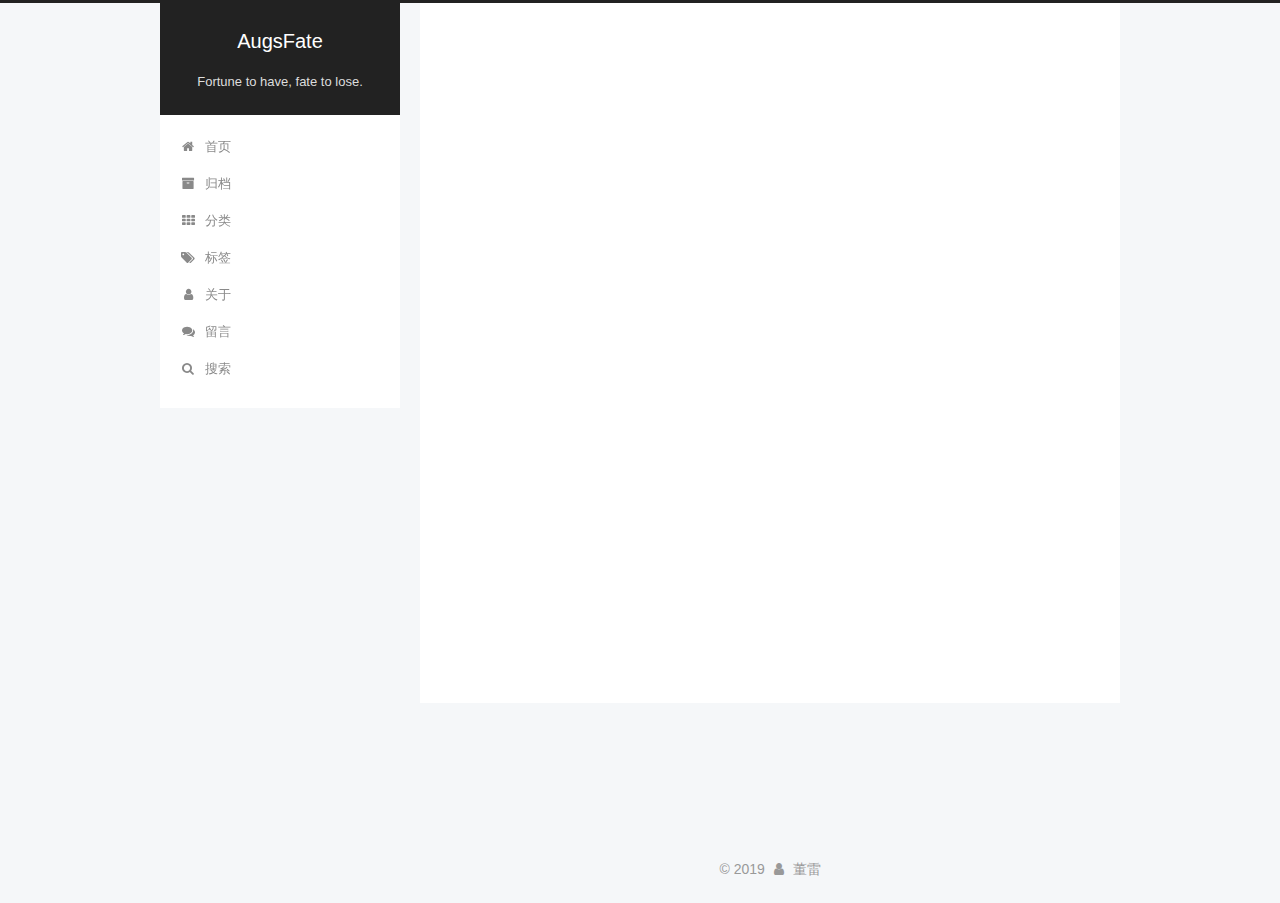
==== about/index.html @ f4f05949 "Site updated: 2019-10-30 15:15:26" ====
<!DOCTYPE html>



  


<html class="theme-next pisces use-motion" lang="zh-Hans">
<head>
  <meta charset="UTF-8"/>
<meta http-equiv="X-UA-Compatible" content="IE=edge" />
<meta name="viewport" content="width=device-width, initial-scale=1, maximum-scale=1"/>
<meta name="theme-color" content="#222">









<meta http-equiv="Cache-Control" content="no-transform" />
<meta http-equiv="Cache-Control" content="no-siteapp" />
















  
  
  <link href="/lib/fancybox/source/jquery.fancybox.css?v=2.1.5" rel="stylesheet" type="text/css" />







<link href="/lib/font-awesome/css/font-awesome.min.css?v=4.6.2" rel="stylesheet" type="text/css" />

<link href="/css/main.css?v=5.1.4" rel="stylesheet" type="text/css" />


  <link rel="apple-touch-icon" sizes="180x180" href="/avatar.png?v=5.1.4">


  <link rel="icon" type="image/png" sizes="32x32" href="/images/avatar.png?v=5.1.4">


  <link rel="icon" type="image/png" sizes="16x16" href="/images/avatar.png?v=5.1.4">






  <meta name="keywords" content="Hexo, NexT" />










<meta name="description" content="生命不息, 奋斗不止.">
<meta property="og:type" content="website">
<meta property="og:title" content="about">
<meta property="og:url" content="http:&#x2F;&#x2F;yoursite.com&#x2F;about&#x2F;index.html">
<meta property="og:site_name" content="AugsFate">
<meta property="og:description" content="生命不息, 奋斗不止.">
<meta property="og:locale" content="zh-Hans">
<meta property="og:updated_time" content="2019-10-30T06:09:06.425Z">
<meta name="twitter:card" content="summary">



<script type="text/javascript" id="hexo.configurations">
  var NexT = window.NexT || {};
  var CONFIG = {
    root: '/',
    scheme: 'Pisces',
    version: '5.1.4',
    sidebar: {"position":"left","display":"always","offset":12,"b2t":false,"scrollpercent":true,"onmobile":false},
    fancybox: true,
    tabs: true,
    motion: {"enable":true,"async":false,"transition":{"post_block":"fadeIn","post_header":"slideDownIn","post_body":"slideDownIn","coll_header":"slideLeftIn","sidebar":"slideUpIn"}},
    duoshuo: {
      userId: '0',
      author: '博主'
    },
    algolia: {
      applicationID: '',
      apiKey: '',
      indexName: '',
      hits: {"per_page":10},
      labels: {"input_placeholder":"Search for Posts","hits_empty":"We didn't find any results for the search: ${query}","hits_stats":"${hits} results found in ${time} ms"}
    }
  };
</script>



  <link rel="canonical" href="http://yoursite.com/about/"/>





  <title>about | AugsFate</title>
  








</head>

<body itemscope itemtype="http://schema.org/WebPage" lang="zh-Hans">

  
  
    
  

  <div class="container sidebar-position-left page-post-detail">
    <div class="headband"></div>

    <header id="header" class="header" itemscope itemtype="http://schema.org/WPHeader">
      <div class="header-inner"><div class="site-brand-wrapper">
  <div class="site-meta ">
    

    <div class="custom-logo-site-title">
      <a href="/"  class="brand" rel="start">
        <span class="logo-line-before"><i></i></span>
        <span class="site-title">AugsFate</span>
        <span class="logo-line-after"><i></i></span>
      </a>
    </div>
      
        <p class="site-subtitle">Fortune to have, fate to lose.</p>
      
  </div>

  <div class="site-nav-toggle">
    <button>
      <span class="btn-bar"></span>
      <span class="btn-bar"></span>
      <span class="btn-bar"></span>
    </button>
  </div>
</div>

<nav class="site-nav">
  

  
    <ul id="menu" class="menu">
      
        
        <li class="menu-item menu-item-home">
          <a href="/%20" rel="section">
            
              <i class="menu-item-icon fa fa-fw fa-home"></i> <br />
            
            首页
          </a>
        </li>
      
        
        <li class="menu-item menu-item-archives">
          <a href="/archives/%20" rel="section">
            
              <i class="menu-item-icon fa fa-fw fa-archive"></i> <br />
            
            归档
          </a>
        </li>
      
        
        <li class="menu-item menu-item-categories">
          <a href="/categories/%20" rel="section">
            
              <i class="menu-item-icon fa fa-fw fa-th"></i> <br />
            
            分类
          </a>
        </li>
      
        
        <li class="menu-item menu-item-tags">
          <a href="/tags/%20" rel="section">
            
              <i class="menu-item-icon fa fa-fw fa-tags"></i> <br />
            
            标签
          </a>
        </li>
      
        
        <li class="menu-item menu-item-about">
          <a href="/about/%20" rel="section">
            
              <i class="menu-item-icon fa fa-fw fa-user"></i> <br />
            
            关于
          </a>
        </li>
      
        
        <li class="menu-item menu-item-guestbook">
          <a href="/guestbook/%20%20" rel="section">
            
              <i class="menu-item-icon fa fa-fw fa-comments"></i> <br />
            
            留言
          </a>
        </li>
      

      
        <li class="menu-item menu-item-search">
          
            <a href="javascript:;" class="popup-trigger">
          
            
              <i class="menu-item-icon fa fa-search fa-fw"></i> <br />
            
            搜索
          </a>
        </li>
      
    </ul>
  

  
    <div class="site-search">
      
  
  <div class="algolia-popup popup search-popup">
    <div class="algolia-search">
      <div class="algolia-search-input-icon">
        <i class="fa fa-search"></i>
      </div>
      <div class="algolia-search-input" id="algolia-search-input"></div>
    </div>

    <div class="algolia-results">
      <div id="algolia-stats"></div>
      <div id="algolia-hits"></div>
      <div id="algolia-pagination" class="algolia-pagination"></div>
    </div>

    <span class="popup-btn-close">
      <i class="fa fa-times-circle"></i>
    </span>
  </div>




    </div>
  
</nav>



 </div>
    </header>

    <main id="main" class="main">
      <div class="main-inner">
        <div class="content-wrap">
          <div id="content" class="content">
            

  <div id="posts" class="posts-expand">
    
    
    
    <div class="post-block page">
      <header class="post-header">

	<h1 class="post-title" itemprop="name headline">about</h1>



</header>

      
      
      
      <div class="post-body">
        
        
          
        
      </div>
      
      
      
    </div>
    
    
    
  </div>


          </div>
          


          

  
    <div class="comments" id="comments">
      <div id="disqus_thread">
        <noscript>
          Please enable JavaScript to view the
          <a href="https://disqus.com/?ref_noscript" target="_blank" rel="noopener">comments powered by Disqus.</a>
        </noscript>
      </div>
    </div>

  



        </div>
        
          
  
  <div class="sidebar-toggle">
    <div class="sidebar-toggle-line-wrap">
      <span class="sidebar-toggle-line sidebar-toggle-line-first"></span>
      <span class="sidebar-toggle-line sidebar-toggle-line-middle"></span>
      <span class="sidebar-toggle-line sidebar-toggle-line-last"></span>
    </div>
  </div>

  <aside id="sidebar" class="sidebar">
    
    <div class="sidebar-inner">

      

      

      <section class="site-overview-wrap sidebar-panel sidebar-panel-active">
        <div class="site-overview">
          <div class="site-author motion-element" itemprop="author" itemscope itemtype="http://schema.org/Person">
            
              <img class="site-author-image" itemprop="image"
                src="/images/avatar.png"
                alt="董雷" />
            
              <p class="site-author-name" itemprop="name">董雷</p>
              <p class="site-description motion-element" itemprop="description">生命不息, 奋斗不止.</p>
          </div>

          <nav class="site-state motion-element">

            
              <div class="site-state-item site-state-posts">
              
                <a href="/archives/%20%7C%7C%20archive">
              
                  <span class="site-state-item-count">1</span>
                  <span class="site-state-item-name">日志</span>
                </a>
              </div>
            

            

            

          </nav>

          

          
            <div class="links-of-author motion-element">
                
                  <span class="links-of-author-item">
                    <a href="https://github.com/AugsFate" target="_blank" title="GitHub">
                      
                        <i class="fa fa-fw fa-github"></i>GitHub</a>
                  </span>
                
                  <span class="links-of-author-item">
                    <a href="mailto:121233667@qq.com" target="_blank" title="E-Mail">
                      
                        <i class="fa fa-fw fa-envelope"></i>E-Mail</a>
                  </span>
                
            </div>
          

          
          

          
          

          

        </div>
      </section>

      

      

    </div>
  </aside>


        
      </div>
    </main>

    <footer id="footer" class="footer">
      <div class="footer-inner">
        <div class="copyright">&copy; <span itemprop="copyrightYear">2019</span>
  <span class="with-love">
    <i class="fa fa-user"></i>
  </span>
  <span class="author" itemprop="copyrightHolder">董雷</span>

  
</div>

<div>
<script async src="//busuanzi.ibruce.info/busuanzi/2.3/busuanzi.pure.mini.js"></script>
<span id="busuanzi_container_site_pv" style='display:none'>
    本站总访问量 <span id="busuanzi_value_site_pv"></span> 次
    <span class="post-meta-divider">|</span>
</span>
<span id="busuanzi_container_site_uv" style='display:none'>
    有 <span id="busuanzi_value_site_uv"></span> 人看过我的博客
</span>
</div>



        







        
      </div>
    </footer>

    
      <div class="back-to-top">
        <i class="fa fa-arrow-up"></i>
        
          <span id="scrollpercent"><span>0</span>%</span>
        
      </div>
    

    

  </div>

  

<script type="text/javascript">
  if (Object.prototype.toString.call(window.Promise) !== '[object Function]') {
    window.Promise = null;
  }
</script>









  












  
  
    <script type="text/javascript" src="/lib/jquery/index.js?v=2.1.3"></script>
  

  
  
    <script type="text/javascript" src="/lib/fastclick/lib/fastclick.min.js?v=1.0.6"></script>
  

  
  
    <script type="text/javascript" src="/lib/jquery_lazyload/jquery.lazyload.js?v=1.9.7"></script>
  

  
  
    <script type="text/javascript" src="/lib/velocity/velocity.min.js?v=1.2.1"></script>
  

  
  
    <script type="text/javascript" src="/lib/velocity/velocity.ui.min.js?v=1.2.1"></script>
  

  
  
    <script type="text/javascript" src="/lib/fancybox/source/jquery.fancybox.pack.js?v=2.1.5"></script>
  


  


  <script type="text/javascript" src="/js/src/utils.js?v=5.1.4"></script>

  <script type="text/javascript" src="/js/src/motion.js?v=5.1.4"></script>



  
  


  <script type="text/javascript" src="/js/src/affix.js?v=5.1.4"></script>

  <script type="text/javascript" src="/js/src/schemes/pisces.js?v=5.1.4"></script>



  
  <script type="text/javascript" src="/js/src/scrollspy.js?v=5.1.4"></script>
<script type="text/javascript" src="/js/src/post-details.js?v=5.1.4"></script>



  


  <script type="text/javascript" src="/js/src/bootstrap.js?v=5.1.4"></script>



  


  

    
      <script id="dsq-count-scr" src="https://.disqus.com/count.js" async></script>
    

    
      <script type="text/javascript">
        var disqus_config = function () {
          this.page.url = 'http://yoursite.com/about/index.html';
          this.page.identifier = 'about/index.html';
          this.page.title = 'about';
        };
        var d = document, s = d.createElement('script');
        s.src = 'https://.disqus.com/embed.js';
        s.setAttribute('data-timestamp', '' + +new Date());
        (d.head || d.body).appendChild(s);
      </script>
    

  




	





  





  












  

  <script type="text/javascript">
    // Popup Window;
    var isfetched = false;
    var isXml = true;
    // Search DB path;
    var search_path = "search.xml";
    if (search_path.length === 0) {
      search_path = "search.xml";
    } else if (/json$/i.test(search_path)) {
      isXml = false;
    }
    var path = "/" + search_path;
    // monitor main search box;

    var onPopupClose = function (e) {
      $('.popup').hide();
      $('#local-search-input').val('');
      $('.search-result-list').remove();
      $('#no-result').remove();
      $(".local-search-pop-overlay").remove();
      $('body').css('overflow', '');
    }

    function proceedsearch() {
      $("body")
        .append('<div class="search-popup-overlay local-search-pop-overlay"></div>')
        .css('overflow', 'hidden');
      $('.search-popup-overlay').click(onPopupClose);
      $('.popup').toggle();
      var $localSearchInput = $('#local-search-input');
      $localSearchInput.attr("autocapitalize", "none");
      $localSearchInput.attr("autocorrect", "off");
      $localSearchInput.focus();
    }

    // search function;
    var searchFunc = function(path, search_id, content_id) {
      'use strict';

      // start loading animation
      $("body")
        .append('<div class="search-popup-overlay local-search-pop-overlay">' +
          '<div id="search-loading-icon">' +
          '<i class="fa fa-spinner fa-pulse fa-5x fa-fw"></i>' +
          '</div>' +
          '</div>')
        .css('overflow', 'hidden');
      $("#search-loading-icon").css('margin', '20% auto 0 auto').css('text-align', 'center');

      $.ajax({
        url: path,
        dataType: isXml ? "xml" : "json",
        async: true,
        success: function(res) {
          // get the contents from search data
          isfetched = true;
          $('.popup').detach().appendTo('.header-inner');
          var datas = isXml ? $("entry", res).map(function() {
            return {
              title: $("title", this).text(),
              content: $("content",this).text(),
              url: $("url" , this).text()
            };
          }).get() : res;
          var input = document.getElementById(search_id);
          var resultContent = document.getElementById(content_id);
          var inputEventFunction = function() {
            var searchText = input.value.trim().toLowerCase();
            var keywords = searchText.split(/[\s\-]+/);
            if (keywords.length > 1) {
              keywords.push(searchText);
            }
            var resultItems = [];
            if (searchText.length > 0) {
              // perform local searching
              datas.forEach(function(data) {
                var isMatch = false;
                var hitCount = 0;
                var searchTextCount = 0;
                var title = data.title.trim();
                var titleInLowerCase = title.toLowerCase();
                var content = data.content.trim().replace(/<[^>]+>/g,"");
                var contentInLowerCase = content.toLowerCase();
                var articleUrl = decodeURIComponent(data.url);
                var indexOfTitle = [];
                var indexOfContent = [];
                // only match articles with not empty titles
                if(title != '') {
                  keywords.forEach(function(keyword) {
                    function getIndexByWord(word, text, caseSensitive) {
                      var wordLen = word.length;
                      if (wordLen === 0) {
                        return [];
                      }
                      var startPosition = 0, position = [], index = [];
                      if (!caseSensitive) {
                        text = text.toLowerCase();
                        word = word.toLowerCase();
                      }
                      while ((position = text.indexOf(word, startPosition)) > -1) {
                        index.push({position: position, word: word});
                        startPosition = position + wordLen;
                      }
                      return index;
                    }

                    indexOfTitle = indexOfTitle.concat(getIndexByWord(keyword, titleInLowerCase, false));
                    indexOfContent = indexOfContent.concat(getIndexByWord(keyword, contentInLowerCase, false));
                  });
                  if (indexOfTitle.length > 0 || indexOfContent.length > 0) {
                    isMatch = true;
                    hitCount = indexOfTitle.length + indexOfContent.length;
                  }
                }

                // show search results

                if (isMatch) {
                  // sort index by position of keyword

                  [indexOfTitle, indexOfContent].forEach(function (index) {
                    index.sort(function (itemLeft, itemRight) {
                      if (itemRight.position !== itemLeft.position) {
                        return itemRight.position - itemLeft.position;
                      } else {
                        return itemLeft.word.length - itemRight.word.length;
                      }
                    });
                  });

                  // merge hits into slices

                  function mergeIntoSlice(text, start, end, index) {
                    var item = index[index.length - 1];
                    var position = item.position;
                    var word = item.word;
                    var hits = [];
                    var searchTextCountInSlice = 0;
                    while (position + word.length <= end && index.length != 0) {
                      if (word === searchText) {
                        searchTextCountInSlice++;
                      }
                      hits.push({position: position, length: word.length});
                      var wordEnd = position + word.length;

                      // move to next position of hit

                      index.pop();
                      while (index.length != 0) {
                        item = index[index.length - 1];
                        position = item.position;
                        word = item.word;
                        if (wordEnd > position) {
                          index.pop();
                        } else {
                          break;
                        }
                      }
                    }
                    searchTextCount += searchTextCountInSlice;
                    return {
                      hits: hits,
                      start: start,
                      end: end,
                      searchTextCount: searchTextCountInSlice
                    };
                  }

                  var slicesOfTitle = [];
                  if (indexOfTitle.length != 0) {
                    slicesOfTitle.push(mergeIntoSlice(title, 0, title.length, indexOfTitle));
                  }

                  var slicesOfContent = [];
                  while (indexOfContent.length != 0) {
                    var item = indexOfContent[indexOfContent.length - 1];
                    var position = item.position;
                    var word = item.word;
                    // cut out 100 characters
                    var start = position - 20;
                    var end = position + 80;
                    if(start < 0){
                      start = 0;
                    }
                    if (end < position + word.length) {
                      end = position + word.length;
                    }
                    if(end > content.length){
                      end = content.length;
                    }
                    slicesOfContent.push(mergeIntoSlice(content, start, end, indexOfContent));
                  }

                  // sort slices in content by search text's count and hits' count

                  slicesOfContent.sort(function (sliceLeft, sliceRight) {
                    if (sliceLeft.searchTextCount !== sliceRight.searchTextCount) {
                      return sliceRight.searchTextCount - sliceLeft.searchTextCount;
                    } else if (sliceLeft.hits.length !== sliceRight.hits.length) {
                      return sliceRight.hits.length - sliceLeft.hits.length;
                    } else {
                      return sliceLeft.start - sliceRight.start;
                    }
                  });

                  // select top N slices in content

                  var upperBound = parseInt('1');
                  if (upperBound >= 0) {
                    slicesOfContent = slicesOfContent.slice(0, upperBound);
                  }

                  // highlight title and content

                  function highlightKeyword(text, slice) {
                    var result = '';
                    var prevEnd = slice.start;
                    slice.hits.forEach(function (hit) {
                      result += text.substring(prevEnd, hit.position);
                      var end = hit.position + hit.length;
                      result += '<b class="search-keyword">' + text.substring(hit.position, end) + '</b>';
                      prevEnd = end;
                    });
                    result += text.substring(prevEnd, slice.end);
                    return result;
                  }

                  var resultItem = '';

                  if (slicesOfTitle.length != 0) {
                    resultItem += "<li><a href='" + articleUrl + "' class='search-result-title'>" + highlightKeyword(title, slicesOfTitle[0]) + "</a>";
                  } else {
                    resultItem += "<li><a href='" + articleUrl + "' class='search-result-title'>" + title + "</a>";
                  }

                  slicesOfContent.forEach(function (slice) {
                    resultItem += "<a href='" + articleUrl + "'>" +
                      "<p class=\"search-result\">" + highlightKeyword(content, slice) +
                      "...</p>" + "</a>";
                  });

                  resultItem += "</li>";
                  resultItems.push({
                    item: resultItem,
                    searchTextCount: searchTextCount,
                    hitCount: hitCount,
                    id: resultItems.length
                  });
                }
              })
            };
            if (keywords.length === 1 && keywords[0] === "") {
              resultContent.innerHTML = '<div id="no-result"><i class="fa fa-search fa-5x" /></div>'
            } else if (resultItems.length === 0) {
              resultContent.innerHTML = '<div id="no-result"><i class="fa fa-frown-o fa-5x" /></div>'
            } else {
              resultItems.sort(function (resultLeft, resultRight) {
                if (resultLeft.searchTextCount !== resultRight.searchTextCount) {
                  return resultRight.searchTextCount - resultLeft.searchTextCount;
                } else if (resultLeft.hitCount !== resultRight.hitCount) {
                  return resultRight.hitCount - resultLeft.hitCount;
                } else {
                  return resultRight.id - resultLeft.id;
                }
              });
              var searchResultList = '<ul class=\"search-result-list\">';
              resultItems.forEach(function (result) {
                searchResultList += result.item;
              })
              searchResultList += "</ul>";
              resultContent.innerHTML = searchResultList;
            }
          }

          if ('auto' === 'auto') {
            input.addEventListener('input', inputEventFunction);
          } else {
            $('.search-icon').click(inputEventFunction);
            input.addEventListener('keypress', function (event) {
              if (event.keyCode === 13) {
                inputEventFunction();
              }
            });
          }

          // remove loading animation
          $(".local-search-pop-overlay").remove();
          $('body').css('overflow', '');

          proceedsearch();
        }
      });
    }

    // handle and trigger popup window;
    $('.popup-trigger').click(function(e) {
      e.stopPropagation();
      if (isfetched === false) {
        searchFunc(path, 'local-search-input', 'local-search-result');
      } else {
        proceedsearch();
      };
    });

    $('.popup-btn-close').click(onPopupClose);
    $('.popup').click(function(e){
      e.stopPropagation();
    });
    $(document).on('keyup', function (event) {
      var shouldDismissSearchPopup = event.which === 27 &&
        $('.search-popup').is(':visible');
      if (shouldDismissSearchPopup) {
        onPopupClose();
      }
    });
  </script>




  
  
  
  <link rel="stylesheet" href="/lib/algolia-instant-search/instantsearch.min.css">

  
  
  <script src="/lib/algolia-instant-search/instantsearch.min.js"></script>
  

  <script src="/js/src/algolia-search.js?v=5.1.4"></script>



  

  

  

  
  

  

  

  

</body>
</html>
---- css/main.css ----
/* normalize.css v3.0.2 | MIT License | git.io/normalize */
html {
  font-family: sans-serif; /* 1 */
  -ms-text-size-adjust: 100%; /* 2 */
  -webkit-text-size-adjust: 100%; /* 2 */
}
body {
  margin: 0;
}
article,
aside,
details,
figcaption,
figure,
footer,
header,
hgroup,
main,
menu,
nav,
section,
summary {
  display: block;
}
audio,
canvas,
progress,
video {
  display: inline-block; /* 1 */
  vertical-align: baseline; /* 2 */
}
audio:not([controls]) {
  display: none;
  height: 0;
}
[hidden],
template {
  display: none;
}
a {
  background-color: transparent;
}
a:active,
a:hover {
  outline: 0;
}
abbr[title] {
  border-bottom: 1px dotted;
}
b,
strong {
  font-weight: bold;
}
dfn {
  font-style: italic;
}
h1 {
  font-size: 2em;
  margin: 0.67em 0;
}
mark {
  background: #ff0;
  color: #000;
}
small {
  font-size: 80%;
}
sub,
sup {
  font-size: 75%;
  line-height: 0;
  position: relative;
  vertical-align: baseline;
}
sup {
  top: -0.5em;
}
sub {
  bottom: -0.25em;
}
img {
  border: 0;
}
svg:not(:root) {
  overflow: hidden;
}
figure {
  margin: 1em 40px;
}
hr {
  -moz-box-sizing: content-box;
  box-sizing: content-box;
  height: 0;
}
pre {
  overflow: auto;
}
code,
kbd,
pre,
samp {
  font-family: monospace, monospace;
  font-size: 1em;
}
button,
input,
optgroup,
select,
textarea {
  color: inherit; /* 1 */
  font: inherit; /* 2 */
  margin: 0; /* 3 */
}
button {
  overflow: visible;
}
button,
select {
  text-transform: none;
}
button,
html input[type="button"],
input[type="reset"],
input[type="submit"] {
  -webkit-appearance: button; /* 2 */
  cursor: pointer; /* 3 */
}
button[disabled],
html input[disabled] {
  cursor: default;
}
button::-moz-focus-inner,
input::-moz-focus-inner {
  border: 0;
  padding: 0;
}
input {
  line-height: normal;
}
input[type="checkbox"],
input[type="radio"] {
  box-sizing: border-box; /* 1 */
  padding: 0; /* 2 */
}
input[type="number"]::-webkit-inner-spin-button,
input[type="number"]::-webkit-outer-spin-button {
  height: auto;
}
input[type="search"] {
  -webkit-appearance: textfield; /* 1 */
  -moz-box-sizing: content-box;
  -webkit-box-sizing: content-box; /* 2 */
  box-sizing: content-box;
}
input[type="search"]::-webkit-search-cancel-button,
input[type="search"]::-webkit-search-decoration {
  -webkit-appearance: none;
}
fieldset {
  border: 1px solid #c0c0c0;
  margin: 0 2px;
  padding: 0.35em 0.625em 0.75em;
}
legend {
  border: 0; /* 1 */
  padding: 0; /* 2 */
}
textarea {
  overflow: auto;
}
optgroup {
  font-weight: bold;
}
table {
  border-collapse: collapse;
  border-spacing: 0;
}
td,
th {
  padding: 0;
}
::selection {
  background: #262a30;
  color: #fff;
}
body {
  position: relative;
  font-family: 'Lato', "PingFang SC", "Microsoft YaHei", sans-serif;
  font-size: 14px;
  line-height: 2;
  color: #555;
  background: #f5f7f9;
}
@media (max-width: 767px) {
  body {
    padding-right: 0 !important;
  }
}
@media (min-width: 768px) and (max-width: 991px) {
  body {
    padding-right: 0 !important;
  }
}
@media (min-width: 1600px) {
  body {
    font-size: 16px;
  }
}
h1,
h2,
h3,
h4,
h5,
h6 {
  margin: 0;
  padding: 0;
  font-weight: bold;
  line-height: 1.5;
  font-family: 'Lato', "PingFang SC", "Microsoft YaHei", sans-serif;
}
h2,
h3,
h4,
h5,
h6 {
  margin: 20px 0 15px;
}
h1 {
  font-size: 22px;
}
@media (max-width: 767px) {
  h1 {
    font-size: 18px;
  }
}
h2 {
  font-size: 20px;
}
@media (max-width: 767px) {
  h2 {
    font-size: 16px;
  }
}
h3 {
  font-size: 18px;
}
@media (max-width: 767px) {
  h3 {
    font-size: 14px;
  }
}
h4 {
  font-size: 16px;
}
@media (max-width: 767px) {
  h4 {
    font-size: 12px;
  }
}
h5 {
  font-size: 14px;
}
@media (max-width: 767px) {
  h5 {
    font-size: 10px;
  }
}
h6 {
  font-size: 12px;
}
@media (max-width: 767px) {
  h6 {
    font-size: 8px;
  }
}
p {
  margin: 0 0 20px 0;
}
a {
  color: #555;
  text-decoration: none;
  outline: none;
  border-bottom: 1px solid #999;
  word-wrap: break-word;
}
a:hover {
  color: #222;
  border-bottom-color: #222;
}
blockquote {
  margin: 0;
  padding: 0;
}
img {
  display: block;
  margin: auto;
  max-width: 100%;
  height: auto;
}
hr {
  margin: 40px 0;
  height: 3px;
  border: none;
  background-color: #ddd;
  background-image: repeating-linear-gradient(-45deg, #fff, #fff 4px, transparent 4px, transparent 8px);
}
blockquote {
  padding: 0 15px;
  color: #666;
  border-left: 4px solid #ddd;
}
blockquote cite::before {
  content: "-";
  padding: 0 5px;
}
dt {
  font-weight: 700;
}
dd {
  margin: 0;
  padding: 0;
}
kbd {
  border: 1px solid #ccc;
  border-radius: 0.2em;
  box-shadow: 0.1em 0.1em 0.2em rgba(0,0,0,0.1);
  background-color: #f9f9f9;
  font-family: inherit;
  background-image: -webkit-linear-gradient(top, #eee, #fff, #eee);
  padding: 0.1em 0.3em;
  white-space: nowrap;
}
.text-left {
  text-align: left;
}
.text-center {
  text-align: center;
}
.text-right {
  text-align: right;
}
.text-justify {
  text-align: justify;
}
.text-nowrap {
  white-space: nowrap;
}
.text-lowercase {
  text-transform: lowercase;
}
.text-uppercase {
  text-transform: uppercase;
}
.text-capitalize {
  text-transform: capitalize;
}
.center-block {
  display: block;
  margin-left: auto;
  margin-right: auto;
}
.clearfix:before,
.clearfix:after {
  content: " ";
  display: table;
}
.clearfix:after {
  clear: both;
}
.pullquote {
  width: 45%;
}
.pullquote.left {
  float: left;
  margin-left: 5px;
  margin-right: 10px;
}
.pullquote.right {
  float: right;
  margin-left: 10px;
  margin-right: 5px;
}
.affix.affix.affix {
  position: fixed;
}
.translation {
  margin-top: -20px;
  font-size: 14px;
  color: #999;
}
.scrollbar-measure {
  width: 100px;
  height: 100px;
  overflow: scroll;
  position: absolute;
  top: -9999px;
}
.use-motion .motion-element {
  opacity: 0;
}
table {
  margin: 20px 0;
  width: 100%;
  border-collapse: collapse;
  border-spacing: 0;
  border: 1px solid #ddd;
  font-size: 14px;
  table-layout: fixed;
  word-wrap: break-all;
}
table>tbody>tr:nth-of-type(odd) {
  background-color: #f9f9f9;
}
table>tbody>tr:hover {
  background-color: #f5f5f5;
}
caption,
th,
td {
  padding: 8px;
  text-align: left;
  vertical-align: middle;
  font-weight: normal;
}
th,
td {
  border-bottom: 3px solid #ddd;
  border-right: 1px solid #eee;
}
th {
  padding-bottom: 10px;
  font-weight: 700;
}
td {
  border-bottom-width: 1px;
}
html,
body {
  height: 100%;
}
.container {
  position: relative;
  min-height: 100%;
}
.header-inner {
  margin: 0 auto;
  padding: 100px 0 70px;
  width: 700px;
}
@media (min-width: 1600px) {
  .container .header-inner {
    width: 900px;
  }
}
.main {
  padding-bottom: 150px;
}
.main-inner {
  margin: 0 auto;
  width: 700px;
}
@media (min-width: 1600px) {
  .container .main-inner {
    width: 900px;
  }
}
.footer {
  position: absolute;
  left: 0;
  bottom: 0;
  width: 100%;
  min-height: 50px;
}
.footer-inner {
  box-sizing: border-box;
  margin: 20px auto;
  width: 700px;
}
@media (min-width: 1600px) {
  .container .footer-inner {
    width: 900px;
  }
}
pre,
.highlight {
  overflow: auto;
  margin: 20px 0;
  padding: 0;
  font-size: 13px;
  color: #4d4d4c;
  background: #f7f7f7;
  line-height: 1.6;
}
pre,
code {
  font-family: consolas, Menlo, "PingFang SC", "Microsoft YaHei", monospace;
}
code {
  padding: 2px 4px;
  word-wrap: break-word;
  color: #555;
  background: #eee;
  border-radius: 3px;
  font-size: 13px;
}
pre {
  padding: 10px;
}
pre code {
  padding: 0;
  color: #4d4d4c;
  background: none;
  text-shadow: none;
}
.highlight {
  border-radius: 1px;
}
.highlight pre {
  border: none;
  margin: 0;
  padding: 10px 0;
}
.highlight table {
  margin: 0;
  width: auto;
  border: none;
}
.highlight td {
  border: none;
  padding: 0;
}
.highlight figcaption {
  font-size: 1em;
  color: #4d4d4c;
  line-height: 1em;
  margin-bottom: 1em;
}
.highlight figcaption:before,
.highlight figcaption:after {
  content: " ";
  display: table;
}
.highlight figcaption:after {
  clear: both;
}
.highlight figcaption a {
  float: right;
  color: #4d4d4c;
}
.highlight figcaption a:hover {
  border-bottom-color: #4d4d4c;
}
.highlight .gutter pre {
  padding-left: 10px;
  padding-right: 10px;
  color: #869194;
  text-align: right;
  background-color: #eff2f3;
}
.highlight .code pre {
  width: 100%;
  padding-left: 10px;
  padding-right: 10px;
  background-color: #f7f7f7;
}
.highlight .line {
  height: 20px;
}
.gutter {
  -webkit-user-select: none;
  -moz-user-select: none;
  -ms-user-select: none;
  user-select: none;
}
.gist table {
  width: auto;
}
.gist table td {
  border: none;
}
pre .deletion {
  background: #fdd;
}
pre .addition {
  background: #dfd;
}
pre .meta {
  color: #8959a8;
}
pre .comment {
  color: #8e908c;
}
pre .variable,
pre .attribute,
pre .tag,
pre .regexp,
pre .ruby .constant,
pre .xml .tag .title,
pre .xml .pi,
pre .xml .doctype,
pre .html .doctype,
pre .css .id,
pre .css .class,
pre .css .pseudo {
  color: #c82829;
}
pre .number,
pre .preprocessor,
pre .built_in,
pre .literal,
pre .params,
pre .constant,
pre .command {
  color: #f5871f;
}
pre .ruby .class .title,
pre .css .rules .attribute,
pre .string,
pre .value,
pre .inheritance,
pre .header,
pre .ruby .symbol,
pre .xml .cdata,
pre .special,
pre .number,
pre .formula {
  color: #718c00;
}
pre .title,
pre .css .hexcolor {
  color: #3e999f;
}
pre .function,
pre .python .decorator,
pre .python .title,
pre .ruby .function .title,
pre .ruby .title .keyword,
pre .perl .sub,
pre .javascript .title,
pre .coffeescript .title {
  color: #4271ae;
}
pre .keyword,
pre .javascript .function {
  color: #8959a8;
}
.full-image.full-image.full-image.full-image {
  border: none;
  max-width: 100%;
  width: auto;
  margin: 20px auto 25px;
}
@media (min-width: 992px) {
  .full-image.full-image.full-image.full-image {
    max-width: none;
    width: 118%;
    margin: 0 -9%;
  }
}
.blockquote-center,
.page-home .post-type-quote blockquote,
.page-post-detail .post-type-quote blockquote {
  position: relative;
  margin: 40px 0;
  padding: 0;
  border-left: none;
  text-align: center;
}
.blockquote-center::before,
.page-home .post-type-quote blockquote::before,
.page-post-detail .post-type-quote blockquote::before,
.blockquote-center::after,
.page-home .post-type-quote blockquote::after,
.page-post-detail .post-type-quote blockquote::after {
  position: absolute;
  content: ' ';
  display: block;
  width: 100%;
  height: 24px;
  opacity: 0.2;
  background-repeat: no-repeat;
  background-position: 0 -6px;
  background-size: 22px 22px;
}
.blockquote-center::before,
.page-home .post-type-quote blockquote::before,
.page-post-detail .post-type-quote blockquote::before {
  top: -20px;
  background-image: url("../images/quote-l.svg");
  border-top: 1px solid #ccc;
}
.blockquote-center::after,
.page-home .post-type-quote blockquote::after,
.page-post-detail .post-type-quote blockquote::after {
  bottom: -20px;
  background-image: url("../images/quote-r.svg");
  border-bottom: 1px solid #ccc;
  background-position: 100% 8px;
}
.blockquote-center p,
.page-home .post-type-quote blockquote p,
.page-post-detail .post-type-quote blockquote p,
.blockquote-center div,
.page-home .post-type-quote blockquote div,
.page-post-detail .post-type-quote blockquote div {
  text-align: center;
}
.post .post-body .group-picture img {
  box-sizing: border-box;
  padding: 0 3px;
  border: none;
}
.post .group-picture-row {
  overflow: hidden;
  margin-top: 6px;
}
.post .group-picture-row:first-child {
  margin-top: 0;
}
.post .group-picture-column {
  float: left;
}
.page-post-detail .post-body .group-picture-column {
  float: none;
  margin-top: 10px;
  width: auto !important;
}
.page-post-detail .post-body .group-picture-column img {
  margin: 0 auto;
}
.page-archive .group-picture-container {
  overflow: hidden;
}
.page-archive .group-picture-row {
  float: left;
}
.page-archive .group-picture-row:first-child {
  margin-top: 6px;
}
.page-archive .group-picture-column {
  max-width: 150px;
  max-height: 150px;
}
.post-body .note {
  position: relative;
  padding: 15px;
  margin-bottom: 20px;
  border: 1px solid #eee;
  border-left-width: 5px;
  border-radius: 3px;
}
.post-body .note h2,
.post-body .note h3,
.post-body .note h4,
.post-body .note h5,
.post-body .note h6 {
  margin-top: 0;
  margin-bottom: 0;
  border-bottom: initial;
  padding-top: 0 !important;
}
.post-body .note p:first-child,
.post-body .note ul:first-child,
.post-body .note ol:first-child,
.post-body .note table:first-child,
.post-body .note pre:first-child,
.post-body .note blockquote:first-child {
  margin-top: 0;
}
.post-body .note p:last-child,
.post-body .note ul:last-child,
.post-body .note ol:last-child,
.post-body .note table:last-child,
.post-body .note pre:last-child,
.post-body .note blockquote:last-child {
  margin-bottom: 0;
}
.post-body .note.default {
  border-left-color: #777;
}
.post-body .note.default h2,
.post-body .note.default h3,
.post-body .note.default h4,
.post-body .note.default h5,
.post-body .note.default h6 {
  color: #777;
}
.post-body .note.primary {
  border-left-color: #6f42c1;
}
.post-body .note.primary h2,
.post-body .note.primary h3,
.post-body .note.primary h4,
.post-body .note.primary h5,
.post-body .note.primary h6 {
  color: #6f42c1;
}
.post-body .note.info {
  border-left-color: #428bca;
}
.post-body .note.info h2,
.post-body .note.info h3,
.post-body .note.info h4,
.post-body .note.info h5,
.post-body .note.info h6 {
  color: #428bca;
}
.post-body .note.success {
  border-left-color: #5cb85c;
}
.post-body .note.success h2,
.post-body .note.success h3,
.post-body .note.success h4,
.post-body .note.success h5,
.post-body .note.success h6 {
  color: #5cb85c;
}
.post-body .note.warning {
  border-left-color: #f0ad4e;
}
.post-body .note.warning h2,
.post-body .note.warning h3,
.post-body .note.warning h4,
.post-body .note.warning h5,
.post-body .note.warning h6 {
  color: #f0ad4e;
}
.post-body .note.danger {
  border-left-color: #d9534f;
}
.post-body .note.danger h2,
.post-body .note.danger h3,
.post-body .note.danger h4,
.post-body .note.danger h5,
.post-body .note.danger h6 {
  color: #d9534f;
}
.post-body .label {
  display: inline;
  padding: 0 2px;
  white-space: nowrap;
}
.post-body .label.default {
  background-color: #f0f0f0;
}
.post-body .label.primary {
  background-color: #efe6f7;
}
.post-body .label.info {
  background-color: #e5f2f8;
}
.post-body .label.success {
  background-color: #e7f4e9;
}
.post-body .label.warning {
  background-color: #fcf6e1;
}
.post-body .label.danger {
  background-color: #fae8eb;
}
.post-body .tabs {
  position: relative;
  display: block;
  margin-bottom: 20px;
  padding-top: 10px;
}
.post-body .tabs ul.nav-tabs {
  margin: 0;
  padding: 0;
  display: flex;
  margin-bottom: -1px;
}
@media (max-width: 413px) {
  .post-body .tabs ul.nav-tabs {
    display: block;
    margin-bottom: 5px;
  }
}
.post-body .tabs ul.nav-tabs li.tab {
  list-style-type: none !important;
  margin: 0 0.25em 0 0;
  border-top: 3px solid transparent;
  border-left: 1px solid transparent;
  border-right: 1px solid transparent;
}
@media (max-width: 413px) {
  .post-body .tabs ul.nav-tabs li.tab {
    margin: initial;
    border-top: 1px solid transparent;
    border-left: 3px solid transparent;
    border-right: 1px solid transparent;
    border-bottom: 1px solid transparent;
  }
}
.post-body .tabs ul.nav-tabs li.tab a {
  outline: 0;
  border-bottom: initial;
  display: block;
  line-height: 1.8em;
  padding: 0.25em 0.75em;
  transition-duration: 0.2s;
  transition-timing-function: ease-out;
  transition-delay: 0s;
}
.post-body .tabs ul.nav-tabs li.tab a i {
  width: 1.285714285714286em;
}
.post-body .tabs ul.nav-tabs li.tab.active {
  border-top: 3px solid #fc6423;
  border-left: 1px solid #ddd;
  border-right: 1px solid #ddd;
  background-color: #fff;
}
@media (max-width: 413px) {
  .post-body .tabs ul.nav-tabs li.tab.active {
    border-top: 1px solid #ddd;
    border-left: 3px solid #fc6423;
    border-right: 1px solid #ddd;
    border-bottom: 1px solid #ddd;
  }
}
.post-body .tabs ul.nav-tabs li.tab.active a {
  cursor: default;
  color: #555;
}
.post-body .tabs .tab-content {
  background-color: #fff;
}
.post-body .tabs .tab-content .tab-pane {
  border: 1px solid #ddd;
  padding: 20px 20px 0 20px;
}
.post-body .tabs .tab-content .tab-pane:not(.active) {
  display: none !important;
}
.post-body .tabs .tab-content .tab-pane.active {
  display: block !important;
}
.btn {
  display: inline-block;
  padding: 0 20px;
  font-size: 14px;
  color: #555;
  background: #fff;
  border: 2px solid #555;
  text-decoration: none;
  border-radius: 2px;
  transition-property: background-color;
  transition-duration: 0.2s;
  transition-timing-function: ease-in-out;
  transition-delay: 0s;
  line-height: 2;
}
.btn:hover {
  border-color: #222;
  color: #fff;
  background: #222;
}
.btn +.btn {
  margin: 0 0 8px 8px;
}
.btn .fa-fw {
  width: 1.285714285714286em;
  text-align: left;
}
.btn-bar {
  display: block;
  width: 22px;
  height: 2px;
  background: #555;
  border-radius: 1px;
}
.btn-bar+.btn-bar {
  margin-top: 4px;
}
.pagination {
  margin: 120px 0 40px;
  text-align: center;
  border-top: 1px solid #eee;
}
.page-number-basic,
.pagination .prev,
.pagination .next,
.pagination .page-number,
.pagination .space {
  display: inline-block;
  position: relative;
  top: -1px;
  margin: 0 10px;
  padding: 0 11px;
}
@media (max-width: 767px) {
  .page-number-basic,
  .pagination .prev,
  .pagination .next,
  .pagination .page-number,
  .pagination .space {
    margin: 0 5px;
  }
}
.pagination .prev,
.pagination .next,
.pagination .page-number {
  border-bottom: 0;
  border-top: 1px solid #eee;
  transition-property: border-color;
  transition-duration: 0.2s;
  transition-timing-function: ease-in-out;
  transition-delay: 0s;
}
.pagination .prev:hover,
.pagination .next:hover,
.pagination .page-number:hover {
  border-top-color: #222;
}
.pagination .space {
  padding: 0;
  margin: 0;
}
.pagination .prev {
  margin-left: 0;
}
.pagination .next {
  margin-right: 0;
}
.pagination .page-number.current,
.algolia-pagination .current .page-number {
  color: #fff;
  background: #ccc;
  border-top-color: #ccc;
}
@media (max-width: 767px) {
  .pagination {
    border-top: none;
  }
  .pagination .prev,
  .pagination .next,
  .pagination .page-number {
    margin-bottom: 10px;
    border-top: 0;
    border-bottom: 1px solid #eee;
    padding: 0 10px;
  }
  .pagination .prev:hover,
  .pagination .next:hover,
  .pagination .page-number:hover {
    border-bottom-color: #222;
  }
}
.comments {
  margin: 60px 20px 0;
}
.tag-cloud {
  text-align: center;
}
.tag-cloud a {
  display: inline-block;
  margin: 10px;
}
.back-to-top {
  box-sizing: border-box;
  position: fixed;
  bottom: -100px;
  right: 30px;
  z-index: 1050;
  padding: 0 6px;
  width: initial;
  background: #222;
  font-size: 12px;
  opacity: 0.6;
  color: #fff;
  cursor: pointer;
  text-align: center;
  -webkit-transform: translateZ(0);
  transition-property: bottom;
  transition-duration: 0.2s;
  transition-timing-function: ease-in-out;
  transition-delay: 0s;
}
@media (min-width: 768px) and (max-width: 991px) {
  .back-to-top {
    display: none !important;
  }
}
@media (max-width: 767px) {
  .back-to-top {
    display: none !important;
  }
}
.back-to-top.back-to-top-on {
  bottom: 30px;
}
.header {
  background: transparent;
}
.header-inner {
  position: relative;
}
.headband {
  height: 3px;
  background: #222;
}
.site-meta {
  margin: 0;
  text-align: center;
}
@media (max-width: 767px) {
  .site-meta {
    text-align: center;
  }
}
.brand {
  position: relative;
  display: inline-block;
  padding: 0 40px;
  color: #fff;
  background: #222;
  border-bottom: none;
}
.brand:hover {
  color: #fff;
}
.logo {
  display: inline-block;
  margin-right: 5px;
  line-height: 36px;
  vertical-align: top;
}
.site-title {
  display: inline-block;
  vertical-align: top;
  line-height: 36px;
  font-size: 20px;
  font-weight: normal;
  font-family: 'Lato', "PingFang SC", "Microsoft YaHei", sans-serif;
}
.site-subtitle {
  margin-top: 10px;
  font-size: 13px;
  color: #ddd;
}
.use-motion .brand {
  opacity: 0;
}
.use-motion .logo,
.use-motion .site-title,
.use-motion .site-subtitle {
  opacity: 0;
  position: relative;
  top: -10px;
}
.site-nav-toggle {
  display: none;
  position: absolute;
  top: 10px;
  left: 10px;
}
@media (max-width: 767px) {
  .site-nav-toggle {
    display: block;
  }
}
.site-nav-toggle button {
  margin-top: 2px;
  padding: 9px 10px;
  background: transparent;
  border: none;
}
@media (max-width: 767px) {
  .site-nav {
    display: none;
    margin: 0 -10px;
    padding: 0 10px;
    clear: both;
    border-top: 1px solid #ddd;
  }
}
@media (min-width: 768px) and (max-width: 991px) {
  .site-nav {
    display: block !important;
  }
}
@media (min-width: 992px) {
  .site-nav {
    display: block !important;
  }
}
.menu {
  margin-top: 20px;
  padding-left: 0;
  text-align: center;
}
.menu .menu-item {
  display: inline-block;
  margin: 0 10px;
  list-style: none;
}
@media screen and (max-width: 767px) {
  .menu .menu-item {
    margin-top: 10px;
  }
}
.menu .menu-item a {
  display: block;
  font-size: 13px;
  line-height: inherit;
  border-bottom: 1px solid transparent;
  transition-property: border-color;
  transition-duration: 0.2s;
  transition-timing-function: ease-in-out;
  transition-delay: 0s;
}
.menu .menu-item a:hover,
.menu-item-active a {
  border-bottom-color: #222;
}
.menu .menu-item .fa {
  margin-right: 5px;
}
.use-motion .menu-item {
  opacity: 0;
}
.post-body {
  font-family: 'Lato', "PingFang SC", "Microsoft YaHei", sans-serif;
}
@media (max-width: 767px) {
  .post-body {
    word-break: break-word;
  }
}
.post-body .fancybox img {
  display: block !important;
  margin: 0 auto;
  cursor: pointer;
  cursor: zoom-in;
  cursor: -webkit-zoom-in;
}
.post-body .image-caption,
.post-body .figure .caption {
  margin: -20px auto 15px;
  text-align: center;
  font-size: 14px;
  color: #999;
  font-weight: bold;
  line-height: 1;
}
.post-sticky-flag {
  display: inline-block;
  font-size: 16px;
  -ms-transform: rotate(30deg);
  -webkit-transform: rotate(30deg);
  -moz-transform: rotate(30deg);
  -ms-transform: rotate(30deg);
  -o-transform: rotate(30deg);
  transform: rotate(30deg);
}
.use-motion .post-block,
.use-motion .pagination,
.use-motion .comments {
  opacity: 0;
}
.use-motion .post-header {
  opacity: 0;
}
.use-motion .post-body {
  opacity: 0;
}
.use-motion .collection-title {
  opacity: 0;
}
.posts-expand {
  padding-top: 40px;
}
@media (max-width: 767px) {
  .posts-expand {
    margin: 0 20px;
  }
  .post-body pre .gutter pre {
    padding-right: 10px;
  }
  .post-body .highlight {
    margin-left: 0px;
    margin-right: 0px;
    padding: 0;
  }
  .post-body .highlight .gutter pre {
    padding-right: 10px;
  }
}
@media (min-width: 992px) {
  .posts-expand .post-body {
    text-align: justify;
  }
}
.posts-expand .post-body h2,
.posts-expand .post-body h3,
.posts-expand .post-body h4,
.posts-expand .post-body h5,
.posts-expand .post-body h6 {
  padding-top: 10px;
}
.posts-expand .post-body h2 .header-anchor,
.posts-expand .post-body h3 .header-anchor,
.posts-expand .post-body h4 .header-anchor,
.posts-expand .post-body h5 .header-anchor,
.posts-expand .post-body h6 .header-anchor {
  float: right;
  margin-left: 10px;
  color: #ccc;
  border-bottom-style: none;
  visibility: hidden;
}
.posts-expand .post-body h2 .header-anchor:hover,
.posts-expand .post-body h3 .header-anchor:hover,
.posts-expand .post-body h4 .header-anchor:hover,
.posts-expand .post-body h5 .header-anchor:hover,
.posts-expand .post-body h6 .header-anchor:hover {
  color: inherit;
}
.posts-expand .post-body h2:hover .header-anchor,
.posts-expand .post-body h3:hover .header-anchor,
.posts-expand .post-body h4:hover .header-anchor,
.posts-expand .post-body h5:hover .header-anchor,
.posts-expand .post-body h6:hover .header-anchor {
  visibility: visible;
}
.posts-expand .post-body ul li {
  list-style: circle;
}
.posts-expand .post-body img {
  box-sizing: border-box;
  margin: auto;
  padding: 3px;
  border: 1px solid #ddd;
}
.posts-expand .post-body .fancybox img {
  margin: 0 auto 25px;
}
@media (max-width: 767px) {
  .posts-collapse {
    margin: 0 20px;
  }
  .posts-collapse .post-title,
  .posts-collapse .post-meta {
    display: block;
    width: auto;
    text-align: left;
  }
}
.posts-collapse {
  position: relative;
  z-index: 1010;
  margin-left: 55px;
}
.posts-collapse::after {
  content: " ";
  position: absolute;
  top: 20px;
  left: 0;
  margin-left: -2px;
  width: 4px;
  height: 100%;
  background: #f5f5f5;
  z-index: -1;
}
@media (max-width: 767px) {
  .posts-collapse {
    margin: 0 20px;
  }
}
.posts-collapse .collection-title {
  position: relative;
  margin: 60px 0;
}
.posts-collapse .collection-title h1,
.posts-collapse .collection-title h2 {
  margin-left: 20px;
}
.posts-collapse .collection-title small {
  color: #bbb;
  margin-left: 5px;
}
.posts-collapse .collection-title::before {
  content: " ";
  position: absolute;
  left: 0;
  top: 50%;
  margin-left: -4px;
  margin-top: -4px;
  width: 8px;
  height: 8px;
  background: #bbb;
  border-radius: 50%;
}
.posts-collapse .post {
  margin: 30px 0;
}
.posts-collapse .post-header {
  position: relative;
  transition-duration: 0.2s;
  transition-timing-function: ease-in-out;
  transition-delay: 0s;
  transition-property: border;
  border-bottom: 1px dashed #ccc;
}
.posts-collapse .post-header::before {
  content: " ";
  position: absolute;
  left: 0;
  top: 12px;
  width: 6px;
  height: 6px;
  margin-left: -4px;
  background: #bbb;
  border-radius: 50%;
  border: 1px solid #fff;
  transition-duration: 0.2s;
  transition-timing-function: ease-in-out;
  transition-delay: 0s;
  transition-property: background;
}
.posts-collapse .post-header:hover {
  border-bottom-color: #666;
}
.posts-collapse .post-header:hover::before {
  background: #222;
}
.posts-collapse .post-meta {
  position: absolute;
  font-size: 12px;
  left: 20px;
  top: 5px;
}
.posts-collapse .post-comments-count {
  display: none;
}
.posts-collapse .post-title {
  margin-left: 60px;
  font-size: 16px;
  font-weight: normal;
  line-height: inherit;
}
.posts-collapse .post-title::after {
  margin-left: 3px;
  opacity: 0.6;
}
.posts-collapse .post-title a {
  color: #666;
  border-bottom: none;
}
.page-home .post-type-quote .post-header,
.page-post-detail .post-type-quote .post-header,
.page-home .post-type-quote .post-tags,
.page-post-detail .post-type-quote .post-tags {
  display: none;
}
.posts-expand .post-title {
  text-align: center;
  word-break: break-word;
  font-weight: 400;
}
.posts-expand .post-title-link {
  display: inline-block;
  position: relative;
  color: #555;
  border-bottom: none;
  line-height: 1.2;
  vertical-align: top;
}
.posts-expand .post-title-link::before {
  content: "";
  position: absolute;
  width: 100%;
  height: 2px;
  bottom: 0;
  left: 0;
  background-color: #000;
  visibility: hidden;
  -webkit-transform: scaleX(0);
  -moz-transform: scaleX(0);
  -ms-transform: scaleX(0);
  -o-transform: scaleX(0);
  transform: scaleX(0);
  transition-duration: 0.2s;
  transition-timing-function: ease-in-out;
  transition-delay: 0s;
}
.posts-expand .post-title-link:hover::before {
  visibility: visible;
  -webkit-transform: scaleX(1);
  -moz-transform: scaleX(1);
  -ms-transform: scaleX(1);
  -o-transform: scaleX(1);
  transform: scaleX(1);
}
.posts-expand .post-title-link .fa {
  font-size: 16px;
}
.posts-expand .post-meta {
  margin: 3px 0 60px 0;
  color: #999;
  font-family: 'Lato', "PingFang SC", "Microsoft YaHei", sans-serif;
  font-size: 12px;
  text-align: center;
}
.posts-expand .post-meta .post-category-list {
  display: inline-block;
  margin: 0;
  padding: 3px;
}
.posts-expand .post-meta .post-category-list-link {
  color: #999;
}
.posts-expand .post-meta .post-description {
  font-size: 14px;
  margin-top: 2px;
}
.post-meta-divider {
  margin: 0 0.5em;
}
.post-meta-item-icon {
  margin-right: 3px;
}
@media (min-width: 768px) and (max-width: 991px) {
  .post-meta-item-icon {
    display: inline-block;
  }
}
@media (max-width: 767px) {
  .post-meta-item-icon {
    display: inline-block;
  }
}
@media (min-width: 768px) and (max-width: 991px) {
  .post-meta-item-text {
    display: none;
  }
}
@media (max-width: 767px) {
  .post-meta-item-text {
    display: none;
  }
}
@media (max-width: 767px) {
  .posts-expand .post-comments-count {
    display: none;
  }
}
.post-button {
  margin-top: 40px;
}
.posts-expand .post-tags {
  margin-top: 40px;
  text-align: center;
}
.posts-expand .post-tags a {
  display: inline-block;
  margin-right: 10px;
  font-size: 13px;
}
.post-nav {
  display: table;
  margin-top: 15px;
  width: 100%;
  border-top: 1px solid #eee;
}
.post-nav-divider {
  display: table-cell;
  width: 10%;
}
.post-nav-item {
  display: table-cell;
  padding: 10px 0 0 0;
  width: 45%;
  vertical-align: top;
}
.post-nav-item a {
  position: relative;
  display: block;
  line-height: 25px;
  font-size: 14px;
  color: #555;
  border-bottom: none;
}
.post-nav-item a:hover {
  color: #222;
  border-bottom: none;
}
.post-nav-item a:active {
  top: 2px;
}
.post-nav-item .fa {
  position: absolute;
  top: 8px;
  left: 0;
  font-size: 12px;
}
.post-nav-next a {
  padding-left: 15px;
}
.post-nav-prev {
  text-align: right;
}
.post-nav-prev a {
  padding-right: 15px;
}
.post-nav-prev .fa {
  right: 0;
  left: auto;
}
.posts-expand .post-eof {
  display: block;
  margin: 80px auto 60px;
  width: 8%;
  height: 1px;
  background: #ccc;
  text-align: center;
}
.post:last-child .post-eof.post-eof.post-eof {
  display: none;
}
.post-gallery {
  display: table;
  table-layout: fixed;
  width: 100%;
  border-collapse: separate;
}
.post-gallery-row {
  display: table-row;
}
.post-gallery .post-gallery-img {
  display: table-cell;
  text-align: center;
  vertical-align: middle;
  border: none;
}
.post-gallery .post-gallery-img img {
  max-width: 100%;
  max-height: 100%;
  border: none;
}
.fancybox-close,
.fancybox-close:hover {
  border: none;
}
#rewardButton {
  cursor: pointer;
  border: 0;
  outline: 0;
  border-radius: 5px;
  padding: 0;
  margin: 0;
  letter-spacing: normal;
  text-transform: none;
  text-indent: 0px;
  text-shadow: none;
}
#rewardButton span {
  display: inline-block;
  width: 80px;
  height: 35px;
  border-radius: 5px;
  color: #fff;
  font-weight: 400;
  font-style: normal;
  font-variant: normal;
  font-stretch: normal;
  font-size: 18px;
  font-family: "Microsoft Yahei";
  background: #f44336;
}
#rewardButton span:hover {
  background: #f7877f;
}
#QR {
  padding-top: 20px;
}
#QR a {
  border: 0;
}
#QR img {
  width: 180px;
  max-width: 100%;
  display: inline-block;
  margin: 0.8em 2em 0 2em;
}
#wechat:hover p {
  animation: roll 0.1s infinite linear;
  -webkit-animation: roll 0.1s infinite linear;
  -moz-animation: roll 0.1s infinite linear;
}
#alipay:hover p {
  animation: roll 0.1s infinite linear;
  -webkit-animation: roll 0.1s infinite linear;
  -moz-animation: roll 0.1s infinite linear;
}
#bitcoin:hover p {
  animation: roll 0.1s infinite linear;
  -webkit-animation: roll 0.1s infinite linear;
  -moz-animation: roll 0.1s infinite linear;
}
@-moz-keyframes roll {
  from {
    -webkit-transform: rotateZ(30deg);
    -moz-transform: rotateZ(30deg);
    -ms-transform: rotateZ(30deg);
    -o-transform: rotateZ(30deg);
    transform: rotateZ(30deg);
  }
  to {
    -webkit-transform: rotateZ(-30deg);
    -moz-transform: rotateZ(-30deg);
    -ms-transform: rotateZ(-30deg);
    -o-transform: rotateZ(-30deg);
    transform: rotateZ(-30deg);
  }
}
@-webkit-keyframes roll {
  from {
    -webkit-transform: rotateZ(30deg);
    -moz-transform: rotateZ(30deg);
    -ms-transform: rotateZ(30deg);
    -o-transform: rotateZ(30deg);
    transform: rotateZ(30deg);
  }
  to {
    -webkit-transform: rotateZ(-30deg);
    -moz-transform: rotateZ(-30deg);
    -ms-transform: rotateZ(-30deg);
    -o-transform: rotateZ(-30deg);
    transform: rotateZ(-30deg);
  }
}
@-o-keyframes roll {
  from {
    -webkit-transform: rotateZ(30deg);
    -moz-transform: rotateZ(30deg);
    -ms-transform: rotateZ(30deg);
    -o-transform: rotateZ(30deg);
    transform: rotateZ(30deg);
  }
  to {
    -webkit-transform: rotateZ(-30deg);
    -moz-transform: rotateZ(-30deg);
    -ms-transform: rotateZ(-30deg);
    -o-transform: rotateZ(-30deg);
    transform: rotateZ(-30deg);
  }
}
@keyframes roll {
  from {
    -webkit-transform: rotateZ(30deg);
    -moz-transform: rotateZ(30deg);
    -ms-transform: rotateZ(30deg);
    -o-transform: rotateZ(30deg);
    transform: rotateZ(30deg);
  }
  to {
    -webkit-transform: rotateZ(-30deg);
    -moz-transform: rotateZ(-30deg);
    -ms-transform: rotateZ(-30deg);
    -o-transform: rotateZ(-30deg);
    transform: rotateZ(-30deg);
  }
}
.rtl.post-body p,
.rtl.post-body a,
.rtl.post-body h1,
.rtl.post-body h2,
.rtl.post-body h3,
.rtl.post-body h4,
.rtl.post-body h5,
.rtl.post-body h6,
.rtl.post-body li,
.rtl.post-body ul,
.rtl.post-body ol {
  direction: rtl;
  font-family: UKIJ Ekran;
}
.rtl.post-title {
  font-family: UKIJ Ekran;
}
.sidebar {
  position: fixed;
  right: 0;
  top: 0;
  bottom: 0;
  width: 0;
  z-index: 1040;
  box-shadow: inset 0 2px 6px #000;
  background: #222;
  -webkit-transform: translateZ(0);
}
.sidebar a {
  color: #999;
  border-bottom-color: #555;
}
.sidebar a:hover {
  color: #eee;
}
@media (min-width: 768px) and (max-width: 991px) {
  .sidebar {
    display: none !important;
  }
}
@media (max-width: 767px) {
  .sidebar {
    display: none !important;
  }
}
.sidebar-inner {
  position: relative;
  padding: 20px 10px;
  color: #999;
  text-align: center;
}
.site-overview-wrap {
  overflow: hidden;
}
.site-overview {
  overflow-y: auto;
  overflow-x: hidden;
}
.sidebar-toggle {
  position: fixed;
  right: 30px;
  bottom: 45px;
  width: 14px;
  height: 14px;
  padding: 5px;
  background: #222;
  line-height: 0;
  z-index: 1050;
  cursor: pointer;
  -webkit-transform: translateZ(0);
}
@media (min-width: 768px) and (max-width: 991px) {
  .sidebar-toggle {
    display: none !important;
  }
}
@media (max-width: 767px) {
  .sidebar-toggle {
    display: none !important;
  }
}
.sidebar-toggle-line {
  position: relative;
  display: inline-block;
  vertical-align: top;
  height: 2px;
  width: 100%;
  background: #fff;
  margin-top: 3px;
}
.sidebar-toggle-line:first-child {
  margin-top: 0;
}
.site-author-image {
  display: block;
  margin: 0 auto;
  padding: 2px;
  max-width: 120px;
  height: auto;
  border: 1px solid #eee;
}
.site-author-name {
  margin: 0;
  text-align: center;
  color: #222;
  font-weight: 600;
}
.site-description {
  margin-top: 0;
  text-align: center;
  font-size: 13px;
  color: #999;
}
.site-state {
  overflow: hidden;
  line-height: 1.4;
  white-space: nowrap;
  text-align: center;
}
.site-state-item {
  display: inline-block;
  padding: 0 15px;
  border-left: 1px solid #eee;
}
.site-state-item:first-child {
  border-left: none;
}
.site-state-item a {
  border-bottom: none;
}
.site-state-item-count {
  display: block;
  text-align: center;
  color: inherit;
  font-weight: 600;
  font-size: 16px;
}
.site-state-item-name {
  font-size: 13px;
  color: #999;
}
.feed-link {
  margin-top: 20px;
}
.feed-link a {
  display: inline-block;
  padding: 0 15px;
  color: #fc6423;
  border: 1px solid #fc6423;
  border-radius: 4px;
}
.feed-link a i {
  color: #fc6423;
  font-size: 14px;
}
.feed-link a:hover {
  color: #fff;
  background: #fc6423;
}
.feed-link a:hover i {
  color: #fff;
}
.links-of-author {
  margin-top: 20px;
}
.links-of-author a {
  display: inline-block;
  vertical-align: middle;
  margin-right: 10px;
  margin-bottom: 10px;
  border-bottom-color: #555;
  font-size: 13px;
}
.links-of-author a:before {
  display: inline-block;
  vertical-align: middle;
  margin-right: 3px;
  content: " ";
  width: 4px;
  height: 4px;
  border-radius: 50%;
  background: #28ffc2;
}
.links-of-blogroll {
  font-size: 13px;
}
.links-of-blogroll-title {
  margin-top: 20px;
  font-size: 14px;
  font-weight: 600;
}
.links-of-blogroll-list {
  margin: 0;
  padding: 0;
  list-style: none;
}
.links-of-blogroll-item {
  padding: 2px 10px;
}
.links-of-blogroll-item a {
  max-width: 280px;
  box-sizing: border-box;
  display: inline-block;
  overflow: hidden;
  white-space: nowrap;
  text-overflow: ellipsis;
}
.sidebar-nav {
  margin: 0 0 20px;
  padding-left: 0;
}
.sidebar-nav li {
  display: inline-block;
  cursor: pointer;
  border-bottom: 1px solid transparent;
  font-size: 14px;
  color: #555;
}
.sidebar-nav li:hover {
  color: #fc6423;
}
.page-post-detail .sidebar-nav-toc {
  padding: 0 5px;
}
.page-post-detail .sidebar-nav-overview {
  margin-left: 10px;
}
.sidebar-nav .sidebar-nav-active {
  color: #fc6423;
  border-bottom-color: #fc6423;
}
.sidebar-nav .sidebar-nav-active:hover {
  color: #fc6423;
}
.sidebar-panel {
  display: none;
}
.sidebar-panel-active {
  display: block;
}
.post-toc-empty {
  font-size: 14px;
  color: #666;
}
.post-toc-wrap {
  overflow: hidden;
}
.post-toc {
  overflow: auto;
}
.post-toc ol {
  margin: 0;
  padding: 0 2px 5px 10px;
  text-align: left;
  list-style: none;
  font-size: 14px;
}
.post-toc ol > ol {
  padding-left: 0;
}
.post-toc ol a {
  transition-duration: 0.2s;
  transition-timing-function: ease-in-out;
  transition-delay: 0s;
  transition-property: all;
  color: #666;
  border-bottom-color: #ccc;
}
.post-toc ol a:hover {
  color: #000;
  border-bottom-color: #000;
}
.post-toc .nav-item {
  overflow: hidden;
  text-overflow: ellipsis;
  text-align: justify;
  white-space: nowrap;
  line-height: 1.8;
}
.post-toc .nav .nav-child {
  display: none;
}
.post-toc .nav .active > .nav-child {
  display: block;
}
.post-toc .nav .active-current > .nav-child {
  display: block;
}
.post-toc .nav .active-current > .nav-child > .nav-item {
  display: block;
}
.post-toc .nav .active > a {
  color: #fc6423;
  border-bottom-color: #fc6423;
}
.post-toc .nav .active-current > a {
  color: #fc6423;
}
.post-toc .nav .active-current > a:hover {
  color: #fc6423;
}
.footer {
  font-size: 14px;
  color: #999;
}
.footer img {
  border: none;
}
.footer-inner {
  text-align: center;
}
.with-love {
  display: inline-block;
  margin: 0 5px;
}
.powered-by,
.theme-info {
  display: inline-block;
}
.cc-license {
  margin-top: 10px;
  text-align: center;
}
.cc-license .cc-opacity {
  opacity: 0.7;
  border-bottom: none;
}
.cc-license .cc-opacity:hover {
  opacity: 0.9;
}
.cc-license img {
  display: inline-block;
}
.theme-next #ds-thread #ds-reset {
  color: #555;
}
.theme-next #ds-thread #ds-reset .ds-replybox {
  margin-bottom: 30px;
}
.theme-next #ds-thread #ds-reset .ds-replybox .ds-avatar,
.theme-next #ds-reset .ds-avatar img {
  box-shadow: none;
}
.theme-next #ds-thread #ds-reset .ds-textarea-wrapper {
  border-color: #c7d4e1;
  background: none;
  border-top-right-radius: 3px;
  border-top-left-radius: 3px;
}
.theme-next #ds-thread #ds-reset .ds-textarea-wrapper textarea {
  height: 60px;
}
.theme-next #ds-reset .ds-rounded-top {
  border-radius: 0;
}
.theme-next #ds-thread #ds-reset .ds-post-toolbar {
  box-sizing: border-box;
  border: 1px solid #c7d4e1;
  background: #f6f8fa;
}
.theme-next #ds-thread #ds-reset .ds-post-options {
  height: 40px;
  border: none;
  background: none;
}
.theme-next #ds-thread #ds-reset .ds-toolbar-buttons {
  top: 11px;
}
.theme-next #ds-thread #ds-reset .ds-sync {
  top: 5px;
}
.theme-next #ds-thread #ds-reset .ds-post-button {
  top: 4px;
  right: 5px;
  width: 90px;
  height: 30px;
  border: 1px solid #c5ced7;
  border-radius: 3px;
  background-image: linear-gradient(#fbfbfc, #f5f7f9);
  color: #60676d;
}
.theme-next #ds-thread #ds-reset .ds-post-button:hover {
  background-position: 0 -30px;
  color: #60676d;
}
.theme-next #ds-thread #ds-reset .ds-comments-info {
  padding: 10px 0;
}
.theme-next #ds-thread #ds-reset .ds-sort {
  display: none;
}
.theme-next #ds-thread #ds-reset li.ds-tab a.ds-current {
  border: none;
  background: #f6f8fa;
  color: #60676d;
}
.theme-next #ds-thread #ds-reset li.ds-tab a.ds-current:hover {
  background-color: #e9f0f7;
  color: #60676d;
}
.theme-next #ds-thread #ds-reset li.ds-tab a {
  border-radius: 2px;
  padding: 5px;
}
.theme-next #ds-thread #ds-reset .ds-login-buttons p {
  color: #999;
  line-height: 36px;
}
.theme-next #ds-thread #ds-reset .ds-login-buttons .ds-service-list li {
  height: 28px;
}
.theme-next #ds-thread #ds-reset .ds-service-list a {
  background: none;
  padding: 5px;
  border: 1px solid;
  border-radius: 3px;
  text-align: center;
}
.theme-next #ds-thread #ds-reset .ds-service-list a:hover {
  color: #fff;
  background: #666;
}
.theme-next #ds-thread #ds-reset .ds-service-list .ds-weibo {
  color: #fc9b00;
  border-color: #fc9b00;
}
.theme-next #ds-thread #ds-reset .ds-service-list .ds-weibo:hover {
  background: #fc9b00;
}
.theme-next #ds-thread #ds-reset .ds-service-list .ds-qq {
  color: #60a3ec;
  border-color: #60a3ec;
}
.theme-next #ds-thread #ds-reset .ds-service-list .ds-qq:hover {
  background: #60a3ec;
}
.theme-next #ds-thread #ds-reset .ds-service-list .ds-renren {
  color: #2e7ac4;
  border-color: #2e7ac4;
}
.theme-next #ds-thread #ds-reset .ds-service-list .ds-renren:hover {
  background: #2e7ac4;
}
.theme-next #ds-thread #ds-reset .ds-service-list .ds-douban {
  color: #37994c;
  border-color: #37994c;
}
.theme-next #ds-thread #ds-reset .ds-service-list .ds-douban:hover {
  background: #37994c;
}
.theme-next #ds-thread #ds-reset .ds-service-list .ds-kaixin {
  color: #fef20d;
  border-color: #fef20d;
}
.theme-next #ds-thread #ds-reset .ds-service-list .ds-kaixin:hover {
  background: #fef20d;
}
.theme-next #ds-thread #ds-reset .ds-service-list .ds-netease {
  color: #f00;
  border-color: #f00;
}
.theme-next #ds-thread #ds-reset .ds-service-list .ds-netease:hover {
  background: #f00;
}
.theme-next #ds-thread #ds-reset .ds-service-list .ds-sohu {
  color: #ffcb05;
  border-color: #ffcb05;
}
.theme-next #ds-thread #ds-reset .ds-service-list .ds-sohu:hover {
  background: #ffcb05;
}
.theme-next #ds-thread #ds-reset .ds-service-list .ds-baidu {
  color: #2831e0;
  border-color: #2831e0;
}
.theme-next #ds-thread #ds-reset .ds-service-list .ds-baidu:hover {
  background: #2831e0;
}
.theme-next #ds-thread #ds-reset .ds-service-list .ds-google {
  color: #166bec;
  border-color: #166bec;
}
.theme-next #ds-thread #ds-reset .ds-service-list .ds-google:hover {
  background: #166bec;
}
.theme-next #ds-thread #ds-reset .ds-service-list .ds-weixin {
  color: #00ce0d;
  border-color: #00ce0d;
}
.theme-next #ds-thread #ds-reset .ds-service-list .ds-weixin:hover {
  background: #00ce0d;
}
.theme-next #ds-thread #ds-reset .ds-service-list .ds-more-services {
  border: none;
}
.theme-next #ds-thread #ds-reset .ds-service-list .ds-more-services:hover {
  background: none;
}
.theme-next #ds-reset .duoshuo-ua-admin {
  display: inline-block;
  color: #f00;
}
.theme-next #ds-reset .duoshuo-ua-platform,
.theme-next #ds-reset .duoshuo-ua-browser {
  color: #ccc;
}
.theme-next #ds-reset .duoshuo-ua-platform .fa,
.theme-next #ds-reset .duoshuo-ua-browser .fa {
  display: inline-block;
  margin-right: 3px;
}
.theme-next #ds-reset .duoshuo-ua-separator {
  display: inline-block;
  margin-left: 5px;
}
.theme-next .this_ua {
  background-color: #ccc !important;
  border-radius: 4px;
  padding: 0 5px !important;
  margin: 1px 1px !important;
  border: 1px solid #bbb !important;
  color: #fff;
  display: inline-block !important;
}
.theme-next .this_ua.admin {
  background-color: #d9534f !important;
  border-color: #d9534f !important;
}
.theme-next .this_ua.platform.iOS,
.theme-next .this_ua.platform.Mac,
.theme-next .this_ua.platform.Windows {
  background-color: #39b3d7 !important;
  border-color: #46b8da !important;
}
.theme-next .this_ua.platform.Linux {
  background-color: #3a3a3a !important;
  border-color: #1f1f1f !important;
}
.theme-next .this_ua.platform.Android {
  background-color: #00c47d !important;
  border-color: #01b171 !important;
}
.theme-next .this_ua.browser.Mobile,
.theme-next .this_ua.browser.Chrome {
  background-color: #5cb85c !important;
  border-color: #4cae4c !important;
}
.theme-next .this_ua.browser.Firefox {
  background-color: #f0ad4e !important;
  border-color: #eea236 !important;
}
.theme-next .this_ua.browser.Maxthon,
.theme-next .this_ua.browser.IE {
  background-color: #428bca !important;
  border-color: #357ebd !important;
}
.theme-next .this_ua.browser.baidu,
.theme-next .this_ua.browser.UCBrowser,
.theme-next .this_ua.browser.Opera {
  background-color: #d9534f !important;
  border-color: #d43f3a !important;
}
.theme-next .this_ua.browser.Android,
.theme-next .this_ua.browser.QQBrowser {
  background-color: #78ace9 !important;
  border-color: #4cae4c !important;
}
.post-spread {
  margin-top: 20px;
  text-align: center;
}
.jiathis_style {
  display: inline-block;
}
.jiathis_style a {
  border: none;
}
.fa {
  font-family: FontAwesome !important;
}
.post-spread {
  margin-top: 20px;
  text-align: center;
}
.bdshare-slide-button-box a {
  border: none;
}
.bdsharebuttonbox {
  display: inline-block;
}
.bdsharebuttonbox a {
  border: none;
}
.local-search-pop-overlay {
  position: fixed;
  width: 100%;
  height: 100%;
  top: 0;
  left: 0;
  z-index: 2080;
  background-color: rgba(0,0,0,0.3);
}
.local-search-popup {
  display: none;
  position: fixed;
  top: 10%;
  left: 50%;
  margin-left: -350px;
  width: 700px;
  height: 80%;
  padding: 0;
  background: #fff;
  color: #333;
  z-index: 9999;
  border-radius: 5px;
}
@media (max-width: 767px) {
  .local-search-popup {
    padding: 0;
    top: 0;
    left: 0;
    margin: 0;
    width: 100%;
    height: 100%;
    border-radius: 0;
  }
}
.local-search-popup ul.search-result-list {
  padding: 0;
  margin: 0 5px;
}
.local-search-popup p.search-result {
  border-bottom: 1px dashed #ccc;
  padding: 5px 0;
}
.local-search-popup a.search-result-title {
  font-weight: bold;
  font-size: 16px;
}
.local-search-popup .search-keyword {
  border-bottom: 1px dashed #f00;
  font-weight: bold;
  color: #f00;
}
.local-search-popup .local-search-header {
  padding: 5px;
  height: 36px;
  background: #f5f5f5;
  border-top-left-radius: 5px;
  border-top-right-radius: 5px;
}
.local-search-popup #local-search-result {
  overflow: auto;
  position: relative;
  padding: 5px 25px;
  height: calc(100% - 55px);
}
.local-search-popup .local-search-input-wrapper {
  display: inline-block;
  width: calc(100% - 90px);
  height: 36px;
  line-height: 36px;
  padding: 0 5px;
}
.local-search-popup .local-search-input-wrapper input {
  padding: 8px 0;
  height: 20px;
  display: block;
  width: 100%;
  outline: none;
  border: none;
  background: transparent;
  vertical-align: middle;
}
.local-search-popup .search-icon,
.local-search-popup .popup-btn-close {
  display: inline-block;
  font-size: 18px;
  color: #999;
  height: 36px;
  width: 18px;
  padding-left: 10px;
  padding-right: 10px;
}
.local-search-popup .search-icon {
  float: left;
}
.local-search-popup .popup-btn-close {
  border-left: 1px solid #eee;
  float: right;
  cursor: pointer;
}
.local-search-popup #no-result {
  position: absolute;
  left: 50%;
  top: 50%;
  -webkit-transform: translate(-50%, -50%);
  -webkit-transform: translate(-50%, -50%);
  -moz-transform: translate(-50%, -50%);
  -ms-transform: translate(-50%, -50%);
  -o-transform: translate(-50%, -50%);
  transform: translate(-50%, -50%);
  color: #ccc;
}
@media (min-width: 768px) and (max-width: 991px) {
  .busuanzi-count {
    width: auto;
  }
}
@media (max-width: 767px) {
  .busuanzi-count {
    width: auto;
  }
}
.site-uv,
.site-pv,
.page-pv {
  display: inline-block;
}
.site-uv .busuanzi-value,
.site-pv .busuanzi-value,
.page-pv .busuanzi-value {
  margin: 0 5px;
}
.site-uv {
  margin-right: 10px;
}
.site-uv::after {
  content: "|";
  padding-left: 10px;
}
.algolia-pop-overlay {
  position: fixed;
  width: 100%;
  height: 100%;
  top: 0;
  left: 0;
  z-index: 2080;
  background-color: rgba(0,0,0,0.3);
}
.algolia-popup {
  overflow: hidden;
  padding: 0;
  display: none;
  position: fixed;
  top: 10%;
  left: 50%;
  width: 700px;
  height: 80%;
  margin-left: -350px;
  background: #fff;
  color: #333;
  z-index: 9999;
  border-radius: 5px;
}
@media (max-width: 767px) {
  .algolia-popup {
    padding: 0;
    top: 0;
    left: 0;
    margin: 0;
    width: 100%;
    height: 100%;
    border-radius: 0;
  }
}
.algolia-popup .popup-btn-close {
  position: absolute;
  right: 14px;
  color: #4ebd79;
  font-size: 14px;
  font-weight: bold;
  text-transform: uppercase;
  cursor: pointer;
  padding-left: 15px;
  border-left: 1px solid #eee;
  top: 10px;
}
.algolia-popup .popup-btn-close .fa {
  color: #999;
  font-size: 18px;
}
.algolia-popup .popup-btn-close:hover .fa {
  color: #222;
}
.algolia-search {
  padding: 10px 15px 5px;
  max-height: 50px;
  border-bottom: 1px solid #ccc;
  background: #f5f5f5;
  border-top-left-radius: 5px;
  border-top-right-radius: 5px;
}
.algolia-search-input-icon {
  display: inline-block;
  width: 20px;
}
.algolia-search-input-icon .fa {
  font-size: 18px;
}
.algolia-search-input {
  display: inline-block;
  width: calc(90% - 20px);
}
.algolia-search-input input {
  padding: 5px 0;
  width: 100%;
  outline: none;
  border: none;
  background: transparent;
}
.algolia-powered {
  float: right;
}
.algolia-powered img {
  display: inline-block;
  height: 18px;
  vertical-align: middle;
}
.algolia-results {
  position: relative;
  overflow: auto;
  padding: 10px 30px;
  height: calc(100% - 50px);
}
.algolia-results hr {
  margin: 10px 0;
}
.algolia-results .highlight {
  font-style: normal;
  margin: 0;
  padding: 0 2px;
  font-size: inherit;
  color: #f00;
}
.algolia-hits {
  margin-top: 20px;
}
.algolia-hit-item {
  margin: 15px 0;
}
.algolia-hit-item-link {
  display: block;
  border-bottom: 1px dashed #ccc;
  transition-duration: 0.2s;
  transition-timing-function: ease-in-out;
  transition-delay: 0s;
}
.algolia-pagination .pagination {
  margin-top: 40px;
  border-top: none;
  padding: 0;
}
.algolia-pagination .pagination-item {
  display: inline-block;
}
.algolia-pagination .page-number {
  border-top: none;
}
.algolia-pagination .page-number:hover {
  border-bottom: 1px solid #222;
}
.algolia-pagination .disabled-item {
  visibility: hidden;
}
.page-archive .archive-page-counter {
  position: relative;
  top: 3px;
  left: 20px;
}
@media (max-width: 767px) {
  .page-archive .archive-page-counter {
    top: 5px;
  }
}
.page-archive .posts-collapse .archive-move-on {
  position: absolute;
  top: 11px;
  left: 0;
  margin-left: -6px;
  width: 10px;
  height: 10px;
  opacity: 0.5;
  background: #555;
  border: 1px solid #fff;
  border-radius: 50%;
}
.category-all-page .category-all-title {
  text-align: center;
}
.category-all-page .category-all {
  margin-top: 20px;
}
.category-all-page .category-list {
  margin: 0;
  padding: 0;
  list-style: none;
}
.category-all-page .category-list-item {
  margin: 5px 10px;
}
.category-all-page .category-list-count {
  color: #bbb;
}
.category-all-page .category-list-count:before {
  display: inline;
  content: " (";
}
.category-all-page .category-list-count:after {
  display: inline;
  content: ") ";
}
.category-all-page .category-list-child {
  padding-left: 10px;
}
#schedule ul#event-list {
  padding-left: 30px;
}
#schedule ul#event-list hr {
  margin: 20px 0 45px 0 !important;
  background: #222;
}
#schedule ul#event-list hr:after {
  display: inline-block;
  content: 'NOW';
  background: #222;
  color: #fff;
  font-weight: bold;
  text-align: right;
  padding: 0 5px;
}
#schedule ul#event-list li.event {
  margin: 20px 0px;
  background: #f9f9f9;
  padding-left: 10px;
  min-height: 40px;
}
#schedule ul#event-list li.event h2.event-summary {
  margin: 0;
  padding-bottom: 3px;
}
#schedule ul#event-list li.event h2.event-summary:before {
  display: inline-block;
  font-family: FontAwesome;
  font-size: 8px;
  content: '\f111';
  vertical-align: middle;
  margin-right: 25px;
  color: #bbb;
}
#schedule ul#event-list li.event span.event-relative-time {
  display: inline-block;
  font-size: 12px;
  font-weight: 400;
  padding-left: 12px;
  color: #bbb;
}
#schedule ul#event-list li.event span.event-details {
  display: block;
  color: #bbb;
  margin-left: 56px;
  padding-top: 3px;
  padding-bottom: 6px;
  text-indent: -24px;
  line-height: 18px;
}
#schedule ul#event-list li.event span.event-details:before {
  text-indent: 0;
  display: inline-block;
  width: 14px;
  font-family: FontAwesome;
  text-align: center;
  margin-right: 9px;
  color: #bbb;
}
#schedule ul#event-list li.event span.event-details.event-location:before {
  content: '\f041';
}
#schedule ul#event-list li.event span.event-details.event-duration:before {
  content: '\f017';
}
#schedule ul#event-list li.event-past {
  background: #fcfcfc;
}
#schedule ul#event-list li.event-past > * {
  opacity: 0.6;
}
#schedule ul#event-list li.event-past h2.event-summary {
  color: #bbb;
}
#schedule ul#event-list li.event-past h2.event-summary:before {
  color: #dfdfdf;
}
#schedule ul#event-list li.event-now {
  background: #222;
  color: #fff;
  padding: 15px 0 15px 10px;
}
#schedule ul#event-list li.event-now h2.event-summary:before {
  -webkit-transform: scale(1.2);
  -moz-transform: scale(1.2);
  -ms-transform: scale(1.2);
  -o-transform: scale(1.2);
  transform: scale(1.2);
  color: #fff;
  animation: dot-flash 1s alternate infinite ease-in-out;
}
#schedule ul#event-list li.event-now * {
  color: #fff !important;
}
@-moz-keyframes dot-flash {
  from {
    opacity: 1;
    -webkit-transform: scale(1.1);
    -moz-transform: scale(1.1);
    -ms-transform: scale(1.1);
    -o-transform: scale(1.1);
    transform: scale(1.1);
  }
  to {
    opacity: 0;
    -webkit-transform: scale(1);
    -moz-transform: scale(1);
    -ms-transform: scale(1);
    -o-transform: scale(1);
    transform: scale(1);
  }
}
@-webkit-keyframes dot-flash {
  from {
    opacity: 1;
    -webkit-transform: scale(1.1);
    -moz-transform: scale(1.1);
    -ms-transform: scale(1.1);
    -o-transform: scale(1.1);
    transform: scale(1.1);
  }
  to {
    opacity: 0;
    -webkit-transform: scale(1);
    -moz-transform: scale(1);
    -ms-transform: scale(1);
    -o-transform: scale(1);
    transform: scale(1);
  }
}
@-o-keyframes dot-flash {
  from {
    opacity: 1;
    -webkit-transform: scale(1.1);
    -moz-transform: scale(1.1);
    -ms-transform: scale(1.1);
    -o-transform: scale(1.1);
    transform: scale(1.1);
  }
  to {
    opacity: 0;
    -webkit-transform: scale(1);
    -moz-transform: scale(1);
    -ms-transform: scale(1);
    -o-transform: scale(1);
    transform: scale(1);
  }
}
@keyframes dot-flash {
  from {
    opacity: 1;
    -webkit-transform: scale(1.1);
    -moz-transform: scale(1.1);
    -ms-transform: scale(1.1);
    -o-transform: scale(1.1);
    transform: scale(1.1);
  }
  to {
    opacity: 0;
    -webkit-transform: scale(1);
    -moz-transform: scale(1);
    -ms-transform: scale(1);
    -o-transform: scale(1);
    transform: scale(1);
  }
}
.page-post-detail .sidebar-toggle-line {
  background: #fc6423;
}
.page-post-detail .comments {
  overflow: hidden;
}
.header {
  position: relative;
  margin: 0 auto;
  width: 960px;
}
@media (min-width: 768px) and (max-width: 991px) {
  .header {
    width: auto;
  }
}
@media (max-width: 767px) {
  .header {
    width: auto;
  }
}
.header-inner {
  position: absolute;
  top: 0;
  overflow: hidden;
  padding: 0;
  width: 240px;
  background: #fff;
  box-shadow: initial;
  border-radius: initial;
}
@media (min-width: 1600px) {
  .container .header-inner {
    width: 240px;
  }
}
@media (min-width: 768px) and (max-width: 991px) {
  .header-inner {
    position: relative;
    width: auto;
    border-radius: initial;
  }
}
@media (max-width: 767px) {
  .header-inner {
    position: relative;
    width: auto;
    border-radius: initial;
  }
}
.main:before,
.main:after {
  content: " ";
  display: table;
}
.main:after {
  clear: both;
}
@media (min-width: 768px) and (max-width: 991px) {
  .main {
    padding-bottom: 100px;
  }
}
@media (max-width: 767px) {
  .main {
    padding-bottom: 100px;
  }
}
.container .main-inner {
  width: 960px;
}
@media (min-width: 768px) and (max-width: 991px) {
  .container .main-inner {
    width: auto;
  }
}
@media (max-width: 767px) {
  .container .main-inner {
    width: auto;
  }
}
.content-wrap {
  float: right;
  box-sizing: border-box;
  padding: 40px;
  width: 700px;
  background: #fff;
  min-height: 700px;
  box-shadow: initial;
  border-radius: initial;
}
@media (min-width: 768px) and (max-width: 991px) {
  .content-wrap {
    width: 100%;
    padding: 20px;
    border-radius: initial;
  }
}
@media (max-width: 767px) {
  .content-wrap {
    width: 100%;
    padding: 20px;
    min-height: auto;
    border-radius: initial;
  }
}
.sidebar {
  position: static;
  float: left;
  margin-top: 300px;
  width: 240px;
  background: #f5f7f9;
  box-shadow: none;
}
@media (min-width: 768px) and (max-width: 991px) {
  .sidebar {
    display: none;
  }
}
@media (max-width: 767px) {
  .sidebar {
    display: none;
  }
}
.sidebar-toggle {
  display: none;
}
.footer-inner {
  width: 960px;
  padding-left: 260px;
}
@media (min-width: 768px) and (max-width: 991px) {
  .footer-inner {
    width: auto;
    padding-left: 0 !important;
    padding-right: 0 !important;
  }
}
@media (max-width: 767px) {
  .footer-inner {
    width: auto;
    padding-left: 0 !important;
    padding-right: 0 !important;
  }
}
.sidebar-position-right .header-inner {
  right: 0;
}
.sidebar-position-right .content-wrap {
  float: left;
}
.sidebar-position-right .sidebar {
  float: right;
}
.sidebar-position-right .footer-inner {
  padding-left: 0;
  padding-right: 260px;
}
.site-brand-wrapper {
  position: relative;
}
.site-meta {
  padding: 20px 0;
  color: #fff;
  background: #222;
}
@media (min-width: 768px) and (max-width: 991px) {
  .site-meta {
    box-shadow: 0 0 16px rgba(0,0,0,0.5);
  }
}
@media (max-width: 767px) {
  .site-meta {
    box-shadow: 0 0 16px rgba(0,0,0,0.5);
  }
}
.brand {
  padding: 0;
  background: none;
}
.brand:hover {
  color: #fff;
}
.site-subtitle {
  margin: 10px 10px 0;
  font-weight: initial;
}
.site-search form {
  display: none;
}
.site-nav {
  border-top: none;
}
@media (min-width: 768px) and (max-width: 991px) {
  .site-nav {
    display: none !important;
  }
}
@media (min-width: 768px) and (max-width: 991px) {
  .site-nav-on {
    display: block !important;
  }
}
.menu .menu-item {
  display: block;
  margin: 0;
}
.menu .menu-item a {
  position: relative;
  box-sizing: border-box;
  padding: 5px 20px;
  text-align: left;
  line-height: inherit;
  transition-property: background-color;
  transition-duration: 0.2s;
  transition-timing-function: ease-in-out;
  transition-delay: 0s;
}
.menu .menu-item a:hover,
.menu-item-active a {
  background: #f9f9f9;
  border-bottom-color: #fff;
}
.menu .menu-item br {
  display: none;
}
.menu-item-active a:after {
  content: " ";
  position: absolute;
  top: 50%;
  margin-top: -3px;
  right: 15px;
  width: 6px;
  height: 6px;
  border-radius: 50%;
  background-color: #bbb;
}
.btn-bar {
  background-color: #fff;
}
.site-nav-toggle {
  left: 20px;
  top: 50%;
  -webkit-transform: translateY(-50%);
  -webkit-transform: translateY(-50%);
  -moz-transform: translateY(-50%);
  -ms-transform: translateY(-50%);
  -o-transform: translateY(-50%);
  transform: translateY(-50%);
}
@media (min-width: 768px) and (max-width: 991px) {
  .site-nav-toggle {
    display: block;
  }
}
.use-motion .sidebar .motion-element {
  opacity: 1;
}
.sidebar {
  margin-left: -100%;
  right: auto;
  bottom: auto;
  -webkit-transform: none;
}
.sidebar-inner {
  box-sizing: border-box;
  width: 240px;
  color: #555;
  background: #fff;
  box-shadow: initial;
  border-radius: initial;
  opacity: 0;
}
.sidebar-inner.affix {
  position: fixed;
  top: 12px;
}
.sidebar-inner.affix-bottom {
  position: absolute;
}
.site-overview {
  text-align: left;
}
.site-author:before,
.site-author:after {
  content: " ";
  display: table;
}
.site-author:after {
  clear: both;
}
.sidebar a {
  color: #555;
}
.sidebar a:hover {
  color: #222;
}
.site-state-item {
  padding: 0 10px;
}
.links-of-author-item a:before {
  display: none;
}
.links-of-author-item a {
  border-bottom: none;
  text-decoration: underline;
}
.feed-link {
  border-top: 1px dotted #ccc;
  border-bottom: 1px dotted #ccc;
  text-align: center;
}
.feed-link a {
  display: block;
  color: #fc6423;
  border: none;
}
.feed-link a:hover {
  background: none;
  color: #e34603;
}
.feed-link a:hover i {
  color: #e34603;
}
.links-of-author {
  display: flex;
  flex-wrap: wrap;
  justify-content: center;
}
.links-of-author-item {
  margin: 5px 0 0;
  width: 50%;
}
.links-of-author-item a {
  max-width: 216px;
  box-sizing: border-box;
  display: inline-block;
  margin-right: 0;
  margin-bottom: 0;
  padding: 0 5px;
  overflow: hidden;
  white-space: nowrap;
  text-overflow: ellipsis;
}
.links-of-author-item a {
  display: block;
  text-decoration: none;
}
.links-of-author-item a:hover {
  border-radius: 4px;
  background: #eee;
}
.links-of-author-item .fa {
  margin-right: 2px;
  font-size: 16px;
}
.links-of-author-item .fa-globe {
  font-size: 15px;
}
.links-of-blogroll {
  text-align: center;
  margin-top: 20px;
  padding: 3px 0 0;
  border-top: 1px dotted #ccc;
}
.links-of-blogroll-title {
  margin-top: 0;
}
.links-of-blogroll-item {
  padding: 0;
}
.links-of-blogroll-inline:before,
.links-of-blogroll-inline:after {
  content: " ";
  display: table;
}
.links-of-blogroll-inline:after {
  clear: both;
}
.links-of-blogroll-inline .links-of-blogroll-item {
  margin: 5px 0 0;
  width: 50%;
  display: inline-block;
  width: unset;
}
.links-of-blogroll-inline .links-of-blogroll-item a {
  max-width: 216px;
  box-sizing: border-box;
  display: inline-block;
  margin-right: 0;
  margin-bottom: 0;
  padding: 0 5px;
  overflow: hidden;
  white-space: nowrap;
  text-overflow: ellipsis;
}
@media (max-width: 767px) {
  .post-body {
    text-align: justify;
  }
}
---- lib/algolia-instant-search/instantsearch.min.css ----
/*! instantsearch.js 1.5.0 | © Algolia Inc. and other contributors; Licensed MIT | github.com/algolia/instantsearch.js */.ais-search-box--powered-by{font-size:.8em;text-align:right;margin-top:2px}.ais-search-box--powered-by-link{display:inline-block;width:45px;height:16px;text-indent:101%;overflow:hidden;white-space:nowrap;background-image:url([data-uri]);background-repeat:no-repeat;background-size:contain;vertical-align:middle}.ais-pagination--item{display:inline-block;padding:3px}.ais-range-slider--value,.ais-range-slider--value-sub{font-size:.8em;padding-top:15px}.ais-pagination--item__disabled{visibility:hidden}.ais-hierarchical-menu--list__lvl1,.ais-hierarchical-menu--list__lvl2{margin-left:10px}.ais-range-slider--target{position:relative;direction:ltr;background:#F3F4F7;height:6px;margin-top:2em;margin-bottom:2em}.ais-range-slider--base{height:100%;position:relative;z-index:1;border-top:1px solid #DDD;border-bottom:1px solid #DDD;border-left:2px solid #DDD;border-right:2px solid #DDD}.ais-range-slider--origin{position:absolute;right:0;top:0;left:0;bottom:0}.ais-range-slider--connect{background:#46AEDA}.ais-range-slider--background{background:#F3F4F7}.ais-range-slider--handle{width:20px;height:20px;position:relative;z-index:1;background:#FFF;border:1px solid #46AEDA;border-radius:50%;cursor:pointer}.ais-range-slider--handle-lower{left:-10px;bottom:7px}.ais-range-slider--handle-upper{right:10px;bottom:7px}.ais-range-slider--tooltip{position:absolute;background:#FFF;top:-22px;font-size:.8em}.ais-range-slider--pips{box-sizing:border-box;position:absolute;height:3em;top:100%;left:0;width:100%}.ais-range-slider--value{width:40px;position:absolute;text-align:center;margin-left:-20px}.ais-range-slider--marker{position:absolute;background:#DDD;margin-left:-1px;width:1px;height:5px}.ais-range-slider--marker-sub{background:#DDD;width:2px;margin-left:-2px;height:13px}.ais-range-slider--marker-large{background:#DDD;width:2px;margin-left:-2px;height:12px}.ais-star-rating--star,.ais-star-rating--star__empty{display:inline-block;width:1em;height:1em}.ais-range-slider--marker-large:first-child{margin-left:0}.ais-star-rating--item{vertical-align:middle}.ais-star-rating--item__active{font-weight:700}.ais-star-rating--star:before{content:'\2605';color:#FBAE00}.ais-star-rating--star__empty:before{content:'\2606';color:#FBAE00}.ais-star-rating--link__disabled .ais-star-rating--star:before,.ais-star-rating--link__disabled .ais-star-rating--star__empty:before{color:#C9C9C9}.ais-root__collapsible .ais-header{cursor:pointer}.ais-root__collapsed .ais-body,.ais-root__collapsed .ais-footer{display:none}
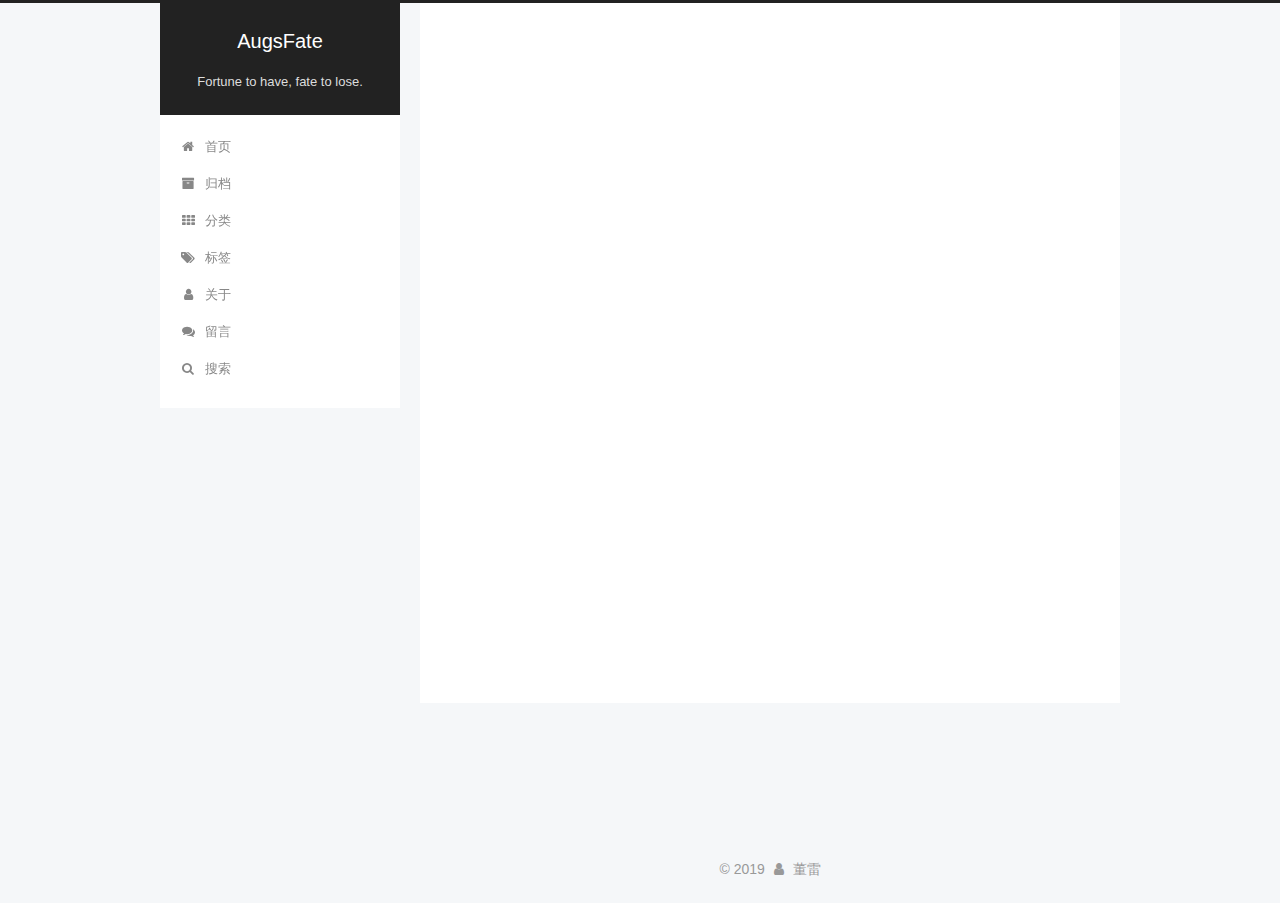
==== commit 34f51b28: "Site updated: 2019-10-30 17:44:29" ====
--- a/about/index.html
+++ b/about/index.html
@@ -80,7 +80,7 @@
 <meta name="description" content="生命不息, 奋斗不止.">
 <meta property="og:type" content="website">
 <meta property="og:title" content="about">
-<meta property="og:url" content="http:&#x2F;&#x2F;yoursite.com&#x2F;about&#x2F;index.html">
+<meta property="og:url" content="https:&#x2F;&#x2F;cloudwealth.vip&#x2F;about&#x2F;index.html">
 <meta property="og:site_name" content="AugsFate">
 <meta property="og:description" content="生命不息, 奋斗不止.">
 <meta property="og:locale" content="zh-Hans">
@@ -115,7 +115,7 @@
 
 
 
-  <link rel="canonical" href="http://yoursite.com/about/"/>
+  <link rel="canonical" href="https://cloudwealth.vip/about/"/>
 
 
 
@@ -187,7 +187,7 @@
       
         
         <li class="menu-item menu-item-archives">
-          <a href="/archives/%20" rel="section">
+          <a href="/archives%20" rel="section">
             
               <i class="menu-item-icon fa fa-fw fa-archive"></i> <br />
             
@@ -197,7 +197,7 @@
       
         
         <li class="menu-item menu-item-categories">
-          <a href="/categories/%20" rel="section">
+          <a href="/categories%20" rel="section">
             
               <i class="menu-item-icon fa fa-fw fa-th"></i> <br />
             
@@ -207,7 +207,7 @@
       
         
         <li class="menu-item menu-item-tags">
-          <a href="/tags/%20" rel="section">
+          <a href="/tags%20" rel="section">
             
               <i class="menu-item-icon fa fa-fw fa-tags"></i> <br />
             
@@ -381,7 +381,7 @@
             
               <div class="site-state-item site-state-posts">
               
-                <a href="/archives/%20%7C%7C%20archive">
+                <a href="/archives%20%7C%7C%20archive">
               
                   <span class="site-state-item-count">1</span>
                   <span class="site-state-item-name">日志</span>
@@ -591,7 +591,7 @@
     
       <script type="text/javascript">
         var disqus_config = function () {
-          this.page.url = 'http://yoursite.com/about/index.html';
+          this.page.url = 'https://cloudwealth.vip/about/index.html';
           this.page.identifier = 'about/index.html';
           this.page.title = 'about';
         };
--- a/css/main.css
+++ b/css/main.css
@@ -1944,7 +1944,7 @@
   width: 4px;
   height: 4px;
   border-radius: 50%;
-  background: #28ffc2;
+  background: #8acc65;
 }
 .links-of-blogroll {
   font-size: 13px;
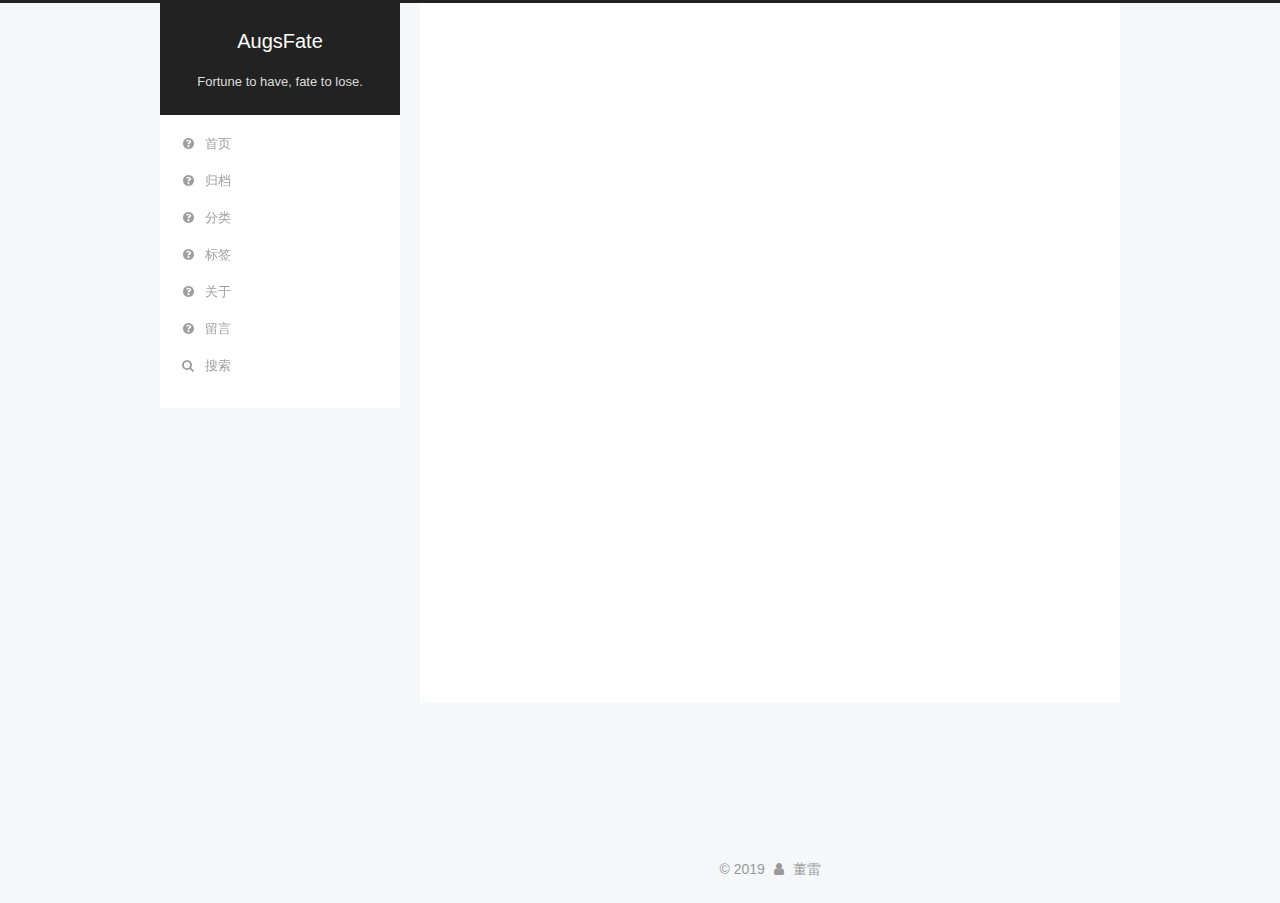
==== commit 621f6f39: "Site updated: 2019-11-01 09:13:45" ====
--- a/about/index.html
+++ b/about/index.html
@@ -177,9 +177,9 @@
       
         
         <li class="menu-item menu-item-home">
-          <a href="/%20" rel="section">
-            
-              <i class="menu-item-icon fa fa-fw fa-home"></i> <br />
+          <a href="/" rel="section">
+            
+              <i class="menu-item-icon fa fa-fw fa-question-circle"></i> <br />
             
             首页
           </a>
@@ -187,9 +187,9 @@
       
         
         <li class="menu-item menu-item-archives">
-          <a href="/archives%20" rel="section">
-            
-              <i class="menu-item-icon fa fa-fw fa-archive"></i> <br />
+          <a href="/archives" rel="section">
+            
+              <i class="menu-item-icon fa fa-fw fa-question-circle"></i> <br />
             
             归档
           </a>
@@ -197,9 +197,9 @@
       
         
         <li class="menu-item menu-item-categories">
-          <a href="/categories%20" rel="section">
-            
-              <i class="menu-item-icon fa fa-fw fa-th"></i> <br />
+          <a href="/categories" rel="section">
+            
+              <i class="menu-item-icon fa fa-fw fa-question-circle"></i> <br />
             
             分类
           </a>
@@ -207,9 +207,9 @@
       
         
         <li class="menu-item menu-item-tags">
-          <a href="/tags%20" rel="section">
-            
-              <i class="menu-item-icon fa fa-fw fa-tags"></i> <br />
+          <a href="/tags" rel="section">
+            
+              <i class="menu-item-icon fa fa-fw fa-question-circle"></i> <br />
             
             标签
           </a>
@@ -217,9 +217,9 @@
       
         
         <li class="menu-item menu-item-about">
-          <a href="/about/%20" rel="section">
-            
-              <i class="menu-item-icon fa fa-fw fa-user"></i> <br />
+          <a href="/about" rel="section">
+            
+              <i class="menu-item-icon fa fa-fw fa-question-circle"></i> <br />
             
             关于
           </a>
@@ -227,9 +227,9 @@
       
         
         <li class="menu-item menu-item-guestbook">
-          <a href="/guestbook/%20%20" rel="section">
-            
-              <i class="menu-item-icon fa fa-fw fa-comments"></i> <br />
+          <a href="/guestbook" rel="section">
+            
+              <i class="menu-item-icon fa fa-fw fa-question-circle"></i> <br />
             
             留言
           </a>
@@ -381,7 +381,7 @@
             
               <div class="site-state-item site-state-posts">
               
-                <a href="/archives%20%7C%7C%20archive">
+                <a href="/archives">
               
                   <span class="site-state-item-count">1</span>
                   <span class="site-state-item-name">日志</span>
--- a/css/main.css
+++ b/css/main.css
@@ -1944,7 +1944,7 @@
   width: 4px;
   height: 4px;
   border-radius: 50%;
-  background: #8acc65;
+  background: #95e57c;
 }
 .links-of-blogroll {
   font-size: 13px;
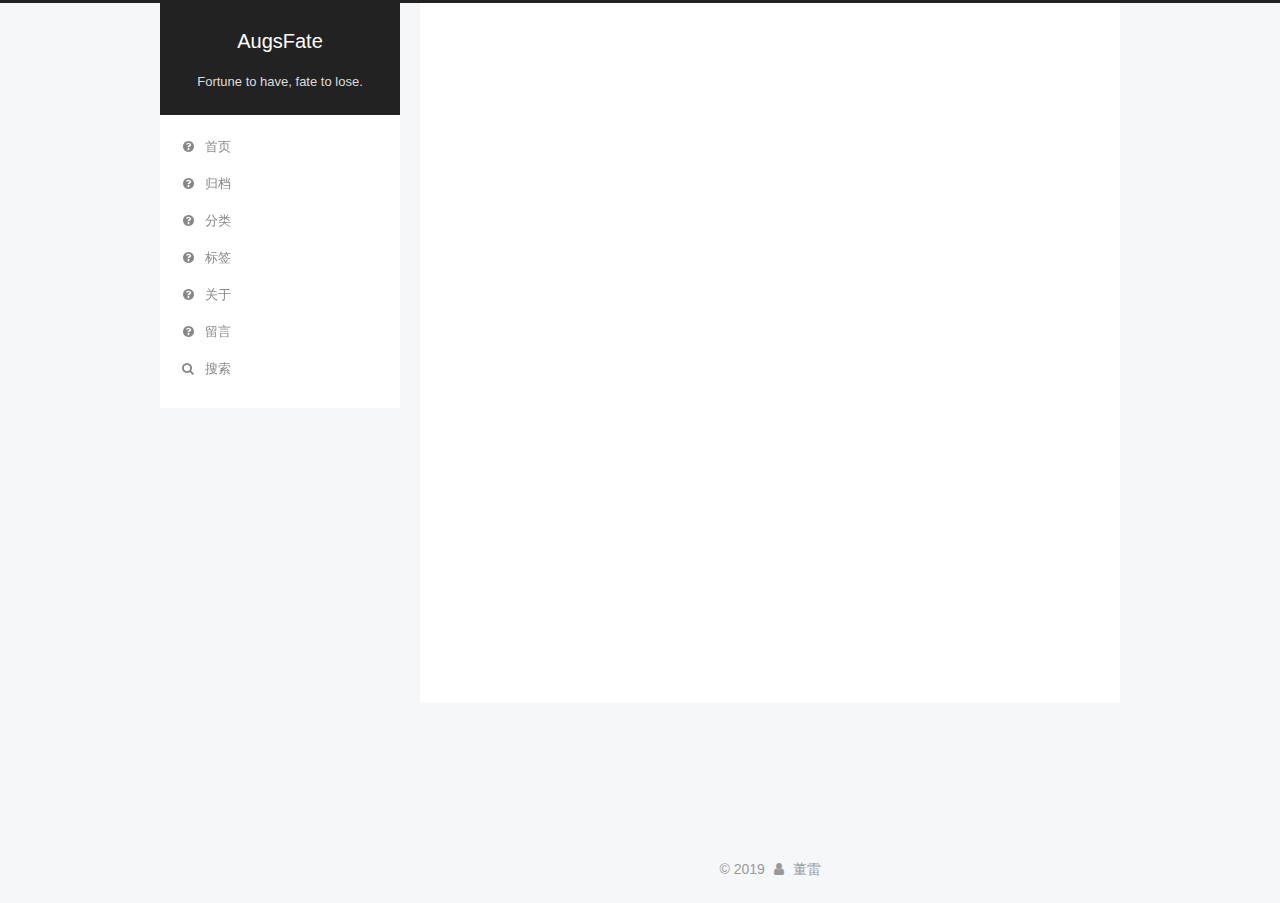
==== commit e33efaf9: "Site updated: 2019-11-01 09:26:22" ====
--- a/about/index.html
+++ b/about/index.html
@@ -127,6 +127,16 @@
 
 
 
+
+  <script type="text/javascript">
+    var _hmt = _hmt || [];
+    (function() {
+      var hm = document.createElement("script");
+      hm.src = "https://hm.baidu.com/hm.js?87ca8831a6f3b1e3fffb28505d0ca41b";
+      var s = document.getElementsByTagName("script")[0];
+      s.parentNode.insertBefore(hm, s);
+    })();
+  </script>
 
 
 
--- a/css/main.css
+++ b/css/main.css
@@ -1944,7 +1944,7 @@
   width: 4px;
   height: 4px;
   border-radius: 50%;
-  background: #95e57c;
+  background: #86be39;
 }
 .links-of-blogroll {
   font-size: 13px;
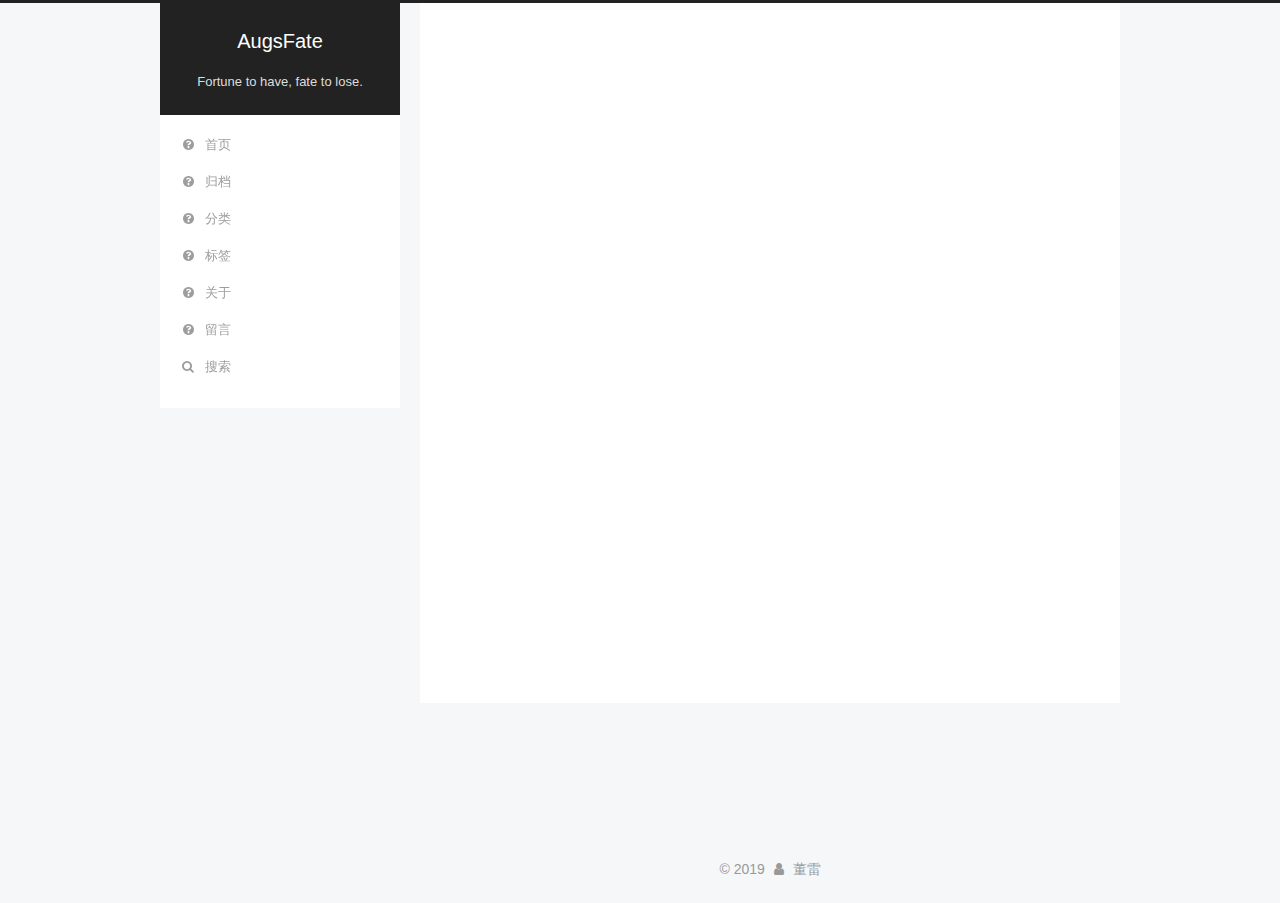
==== commit 78e29a13: "Site updated: 2019-11-01 11:09:49" ====
--- a/about/index.html
+++ b/about/index.html
@@ -496,6 +496,91 @@
     
 
   </div>
+
+  
+     <!-- custom analytics part create by xiamo -->
+<script src="https://cdn1.lncld.net/static/js/av-core-mini-0.6.1.js"></script>
+<script>AV.initialize("sW2t4YquG51SwWfASxB6YJLu-gzGzoHsz", "Ol0n3Sk5HjkXMGiuE64ivRWq");</script>
+<script>
+function showTime(Counter) {
+	var query = new AV.Query(Counter);
+	$(".leancloud_visitors").each(function() {
+		var url = $(this).attr("id").trim();
+		query.equalTo("url", url);
+		query.find({
+			success: function(results) {
+				if (results.length == 0) {
+					var content = $(document.getElementById(url)).text() + ': 0';
+					$(document.getElementById(url)).text(content);
+					return;
+				}
+				for (var i = 0; i < results.length; i++) {
+					var object = results[i];
+					var content = $(document.getElementById(url)).text() + ': ' + object.get('time');
+					$(document.getElementById(url)).text(content);
+				}
+			},
+			error: function(object, error) {
+				console.log("Error: " + error.code + " " + error.message);
+			}
+		});
+
+	});
+}
+
+function addCount(Counter) {
+	var Counter = AV.Object.extend("Counter");
+	url = $(".leancloud_visitors").attr('id').trim();
+	title = $(".leancloud_visitors").attr('data-flag-title').trim();
+	var query = new AV.Query(Counter);
+	query.equalTo("url", url);
+	query.find({
+		success: function(results) {
+			if (results.length > 0) {
+				var counter = results[0];
+				counter.fetchWhenSave(true);
+				counter.increment("time");
+				counter.save(null, {
+					success: function(counter) {
+						var content = $(document.getElementById(url)).text() + ': ' + counter.get('time');
+						$(document.getElementById(url)).text(content);
+					},
+					error: function(counter, error) {
+						console.log('Failed to save Visitor num, with error message: ' + error.message);
+					}
+				});
+			} else {
+				var newcounter = new Counter();
+				newcounter.set("title", title);
+				newcounter.set("url", url);
+				newcounter.set("time", 1);
+				newcounter.save(null, {
+					success: function(newcounter) {
+					    console.log("newcounter.get('time')="+newcounter.get('time'));
+						var content = $(document.getElementById(url)).text() + ': ' + newcounter.get('time');
+						$(document.getElementById(url)).text(content);
+					},
+					error: function(newcounter, error) {
+						console.log('Failed to create');
+					}
+				});
+			}
+		},
+		error: function(error) {
+			console.log('Error:' + error.code + " " + error.message);
+		}
+	});
+}
+$(function() {
+	var Counter = AV.Object.extend("Counter");
+	if ($('.leancloud_visitors').length == 1) {
+		addCount(Counter);
+	} else if ($('.post-title-link').length > 1) {
+		showTime(Counter);
+	}
+});
+</script>
+  
 
   
 
@@ -981,6 +1066,113 @@
   
 
   
+  <script src="https://cdn1.lncld.net/static/js/av-core-mini-0.6.4.js"></script>
+  <script>AV.initialize("sW2t4YquG51SwWfASxB6YJLu-gzGzoHsz", "Ol0n3Sk5HjkXMGiuE64ivRWq");</script>
+  <script>
+    function showTime(Counter) {
+      var query = new AV.Query(Counter);
+      var entries = [];
+      var $visitors = $(".leancloud_visitors");
+
+      $visitors.each(function () {
+        entries.push( $(this).attr("id").trim() );
+      });
+
+      query.containedIn('url', entries);
+      query.find()
+        .done(function (results) {
+          var COUNT_CONTAINER_REF = '.leancloud-visitors-count';
+
+          if (results.length === 0) {
+            $visitors.find(COUNT_CONTAINER_REF).text(0);
+            return;
+          }
+
+          for (var i = 0; i < results.length; i++) {
+            var item = results[i];
+            var url = item.get('url');
+            var time = item.get('time');
+            var element = document.getElementById(url);
+
+            $(element).find(COUNT_CONTAINER_REF).text(time);
+          }
+          for(var i = 0; i < entries.length; i++) {
+            var url = entries[i];
+            var element = document.getElementById(url);
+            var countSpan = $(element).find(COUNT_CONTAINER_REF);
+            if( countSpan.text() == '') {
+              countSpan.text(0);
+            }
+          }
+        })
+        .fail(function (object, error) {
+          console.log("Error: " + error.code + " " + error.message);
+        });
+    }
+
+    function addCount(Counter) {
+      var $visitors = $(".leancloud_visitors");
+      var url = $visitors.attr('id').trim();
+      var title = $visitors.attr('data-flag-title').trim();
+      var query = new AV.Query(Counter);
+
+      query.equalTo("url", url);
+      query.find({
+        success: function(results) {
+          if (results.length > 0) {
+            var counter = results[0];
+            counter.fetchWhenSave(true);
+            counter.increment("time");
+            counter.save(null, {
+              success: function(counter) {
+                var $element = $(document.getElementById(url));
+                $element.find('.leancloud-visitors-count').text(counter.get('time'));
+              },
+              error: function(counter, error) {
+                console.log('Failed to save Visitor num, with error message: ' + error.message);
+              }
+            });
+          } else {
+            var newcounter = new Counter();
+            /* Set ACL */
+            var acl = new AV.ACL();
+            acl.setPublicReadAccess(true);
+            acl.setPublicWriteAccess(true);
+            newcounter.setACL(acl);
+            /* End Set ACL */
+            newcounter.set("title", title);
+            newcounter.set("url", url);
+            newcounter.set("time", 1);
+            newcounter.save(null, {
+              success: function(newcounter) {
+                var $element = $(document.getElementById(url));
+                $element.find('.leancloud-visitors-count').text(newcounter.get('time'));
+              },
+              error: function(newcounter, error) {
+                console.log('Failed to create');
+              }
+            });
+          }
+        },
+        error: function(error) {
+          console.log('Error:' + error.code + " " + error.message);
+        }
+      });
+    }
+
+    $(function() {
+      var Counter = AV.Object.extend("Counter");
+      if ($('.leancloud_visitors').length == 1) {
+        addCount(Counter);
+      } else if ($('.post-title-link').length > 1) {
+        showTime(Counter);
+      }
+    });
+  </script>
+
+
+
+  
 
   
 
--- a/css/main.css
+++ b/css/main.css
@@ -1944,7 +1944,7 @@
   width: 4px;
   height: 4px;
   border-radius: 50%;
-  background: #86be39;
+  background: #86ffee;
 }
 .links-of-blogroll {
   font-size: 13px;
